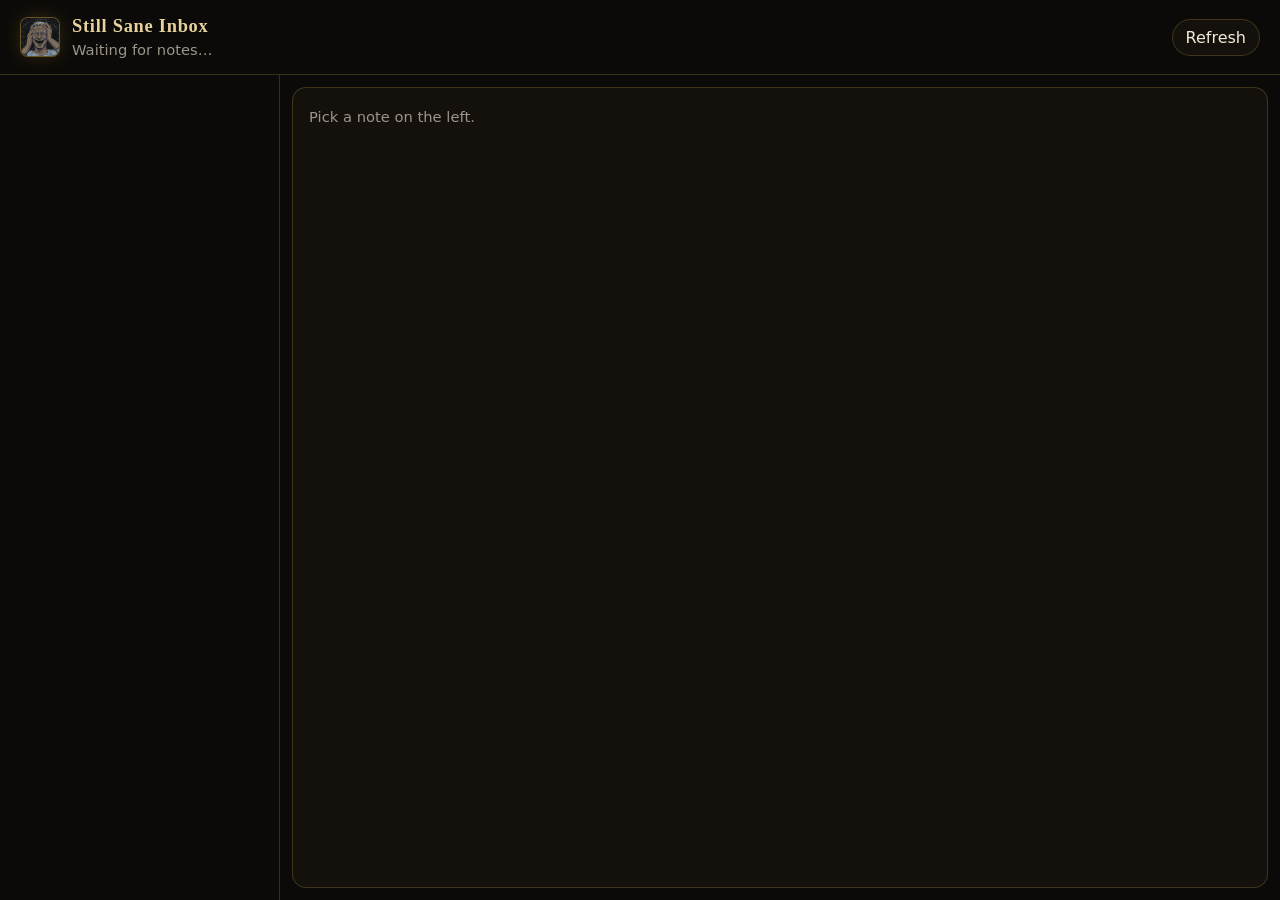
==== inbox.html @ efc3ec4f "feedback" ====
<!DOCTYPE html>
<html lang="en">
  <head>
    <meta charset="UTF-8" />
    <title>Still Sane Inbox</title>
    <link rel="stylesheet" href="styles.css" />
  </head>
  <body class="inbox-app">
    <div class="inbox-shell">
      <header class="inbox-head">
        <img class="sigil tiny" src="still-sane-sigil.png" alt="" />
        <div>
          <h1>Still Sane Inbox</h1>
          <p class="muted" id="inbox-count">Waiting for notes…</p>
        </div>
        <button class="btn ghost" id="inbox-refresh" type="button">Refresh</button>
      </header>
      <div class="inbox-layout">
        <div class="inbox-list" id="inbox-list"></div>
        <article class="inbox-detail panel" id="inbox-detail">
          <p class="muted">Pick a note on the left.</p>
        </article>
      </div>
    </div>
    <script>
      let items = [];
      let openId = "";
      let cloud = false;
      let needSetup = true;
      let cfg = { url: "", anonKey: "", serviceKey: "" };

      function esc(text) {
        return String(text || "")
          .replace(/&/g, "&amp;")
          .replace(/</g, "&lt;")
          .replace(/>/g, "&gt;")
          .replace(/"/g, "&quot;");
      }

      function when(ms) {
        const n = Number(ms);
        if (!n) return "";
        return new Date(n).toLocaleString();
      }

      function send(msg) {
        if (window.chrome?.webview) chrome.webview.postMessage(msg);
      }

      function setupHtml() {
        return `
          <h2>Supabase</h2>
          <p class="muted">Create a project, run desktop/supabase-feedback.sql in the SQL editor, then paste the keys from Project Settings → API. The service_role key stays on this PC. Pack again after Save so other installs can Send.</p>
          <form id="inbox-config" class="feedback-form">
            <label>Project URL
              <input name="url" value="${esc(cfg.url)}" />
            </label>
            <label>anon public
              <input name="anonKey" value="${esc(cfg.anonKey)}" />
            </label>
            <label>service_role
              <input name="serviceKey" value="${esc(cfg.serviceKey)}" />
            </label>
            <div class="row-actions">
              <button class="btn gold" type="submit">Save</button>
            </div>
          </form>`;
      }

      function paint() {
        const list = document.getElementById("inbox-list");
        const count = document.getElementById("inbox-count");
        const unread = items.filter((item) => !item.read).length;
        count.textContent = cloud
          ? items.length
            ? items.length + " note" + (items.length === 1 ? "" : "s") + (unread ? " · " + unread + " new" : "") + " · Supabase"
            : "Supabase connected. No notes yet."
          : needSetup
            ? "Paste your Supabase keys to receive notes from other PCs."
            : items.length
              ? items.length + " local note" + (items.length === 1 ? "" : "s")
              : "No notes yet. Send from Settings → Feedback.";
        list.innerHTML =
          `<button type="button" class="inbox-item${openId === "setup" ? " is-on" : ""}" data-open="setup"><strong>Supabase</strong><span>${cloud ? "Connected" : "Set up"}</span></button>` +
          items
            .map((item) => {
              const on = item.id === openId ? " is-on" : "";
              const fresh = item.read ? "" : " is-unread";
              return `<button type="button" class="inbox-item${on}${fresh}" data-open="${esc(item.id)}">
              <strong>${esc(item.title)}</strong>
              <span>${esc(when(item.at))}</span>
            </button>`;
            })
            .join("");
        const detail = document.getElementById("inbox-detail");
        if (openId === "setup" || (needSetup && !openId)) {
          openId = "setup";
          detail.innerHTML = setupHtml();
          return;
        }
        const item = items.find((row) => row.id === openId) || items[0];
        if (!item) {
          openId = "setup";
          detail.innerHTML = setupHtml();
          return;
        }
        openId = item.id;
        const meta = [item.version && "v" + item.version, item.league, item.page].filter(Boolean).join(" · ");
        detail.innerHTML = `
          <h2>${esc(item.title)}</h2>
          <p class="muted">${esc(when(item.at))}${meta ? " · " + esc(meta) : ""}</p>
          <pre class="inbox-body">${esc(item.body)}</pre>
          <div class="row-actions">
            <button class="btn ghost" data-delete="${esc(item.id)}" type="button">Delete</button>
            <button class="btn gold" data-toggle="${esc(item.id)}" type="button">${item.read ? "Mark new" : "Mark read"}</button>
          </div>`;
      }

      chrome.webview?.addEventListener("message", (event) => {
        let msg = event.data;
        if (typeof msg === "string") {
          try {
            msg = JSON.parse(msg);
          } catch {
            return;
          }
        }
        if (msg?.type === "inbox-toast") {
          const count = document.getElementById("inbox-count");
          if (count) count.textContent = String(msg.text || "");
          return;
        }
        if (msg?.type === "inbox-list") {
          items = Array.isArray(msg.items) ? msg.items : [];
          cloud = !!msg.cloud;
          needSetup = !!msg.needSetup;
          cfg = { url: msg.url || "", anonKey: msg.anonKey || "", serviceKey: msg.serviceKey || "" };
          paint();
        }
      });

      document.addEventListener("submit", (event) => {
        if (event.target.id !== "inbox-config") return;
        event.preventDefault();
        const data = new FormData(event.target);
        send({
          type: "inbox-save-config",
          url: String(data.get("url") || ""),
          anonKey: String(data.get("anonKey") || ""),
          serviceKey: String(data.get("serviceKey") || ""),
        });
      });

      document.addEventListener("click", (event) => {
        if (event.target.closest("#inbox-refresh")) {
          send({ type: "inbox-refresh" });
          return;
        }
        const open = event.target.closest("[data-open]");
        if (open) {
          openId = open.dataset.open;
          const item = items.find((row) => row.id === openId);
          if (item && !item.read) send({ type: "inbox-read", id: openId });
          else paint();
          return;
        }
        const del = event.target.closest("[data-delete]");
        if (del) {
          send({ type: "inbox-delete", id: del.dataset.delete });
          openId = "";
          return;
        }
        const toggle = event.target.closest("[data-toggle]");
        if (toggle) {
          const item = items.find((row) => row.id === toggle.dataset.toggle);
          send({ type: item?.read ? "inbox-unread" : "inbox-read", id: toggle.dataset.toggle });
        }
      });

      send({ type: "inbox-ready" });
    </script>
  </body>
</html>
---- styles.css ----
:root {
  --bg: #0c0a08;
  --panel: #14110d;
  --gold: #d4b24a;
  --gold-2: color-mix(in srgb, var(--gold) 42%, var(--ink) 58%);
  --muted: color-mix(in srgb, var(--ink) 62%, var(--bg) 38%);
  --crimson: #a33b32;
  --crimson-2: #c45a4c;
  --ink: #f3ead8;
  --unique: #af6025;
  --ok: #7d9a5a;
  --danger: #c45a4c;
  --citadel: #6e8ea8;
  --unique-2: color-mix(in srgb, var(--unique) 62%, var(--ink) 38%);
  --danger-2: color-mix(in srgb, var(--danger) 70%, var(--ink) 30%);
  --bg-2: color-mix(in srgb, var(--panel) 72%, var(--bg) 28%);
  --panel-2: color-mix(in srgb, var(--panel) 82%, var(--gold) 18%);
  --line: color-mix(in srgb, var(--gold) 22%, transparent);
  --line-strong: color-mix(in srgb, var(--gold) 45%, transparent);
  --font-display: Georgia, "Times New Roman", serif;
  --font-ui: "Segoe UI", system-ui, sans-serif;
  --shadow: 0 18px 50px rgba(0, 0, 0, 0.45);
  --boss-scale: 1;
}

* {
  box-sizing: border-box;
}

html {
  height: 100%;
}

html,
body {
  margin: 0;
  min-height: 100%;
  background: var(--bg);
  color: var(--ink);
  font-family: var(--font-ui);
}

body {
  overflow-x: hidden;
}

body.view-bosses {
  height: 100%;
  overflow: hidden;
}

body.view-bosses .app {
  display: flex;
  flex-direction: column;
  height: 100%;
  max-width: none;
  max-height: 100%;
  min-height: 0;
  padding: 16px 40px 44px;
  box-sizing: border-box;
}

body.view-bosses .top {
  flex: none;
  padding-bottom: 14px;
}

body.view-bosses .toolbar {
  flex: none;
  margin-bottom: 10px;
}

body.view-bosses #main {
  flex: 1 1 auto;
  min-height: 0;
  display: flex;
  flex-direction: column;
}

body.on-title {
  overflow: hidden;
}

body.on-title .app,
body.on-title .bg-glow {
  visibility: hidden;
  pointer-events: none;
}

.bg-glow {
  pointer-events: none;
  position: fixed;
  inset: -20% 0 auto;
  height: 55vh;
  background:
    radial-gradient(ellipse at 20% 0%, color-mix(in srgb, var(--crimson) 22%, transparent), transparent 50%),
    radial-gradient(ellipse at 80% 10%, color-mix(in srgb, var(--gold) 16%, transparent), transparent 46%);
}

.app {
  position: relative;
  max-width: 1280px;
  margin: 0 auto;
  padding: 28px 22px 80px;
}

.top {
  display: flex;
  justify-content: space-between;
  gap: 24px;
  align-items: flex-end;
  padding-bottom: 22px;
  border-bottom: 1px solid var(--line);
}

.brand {
  display: flex;
  gap: 14px;
  align-items: center;
}

.menu-btn {
  display: inline-flex;
  align-items: center;
  gap: 8px;
  border: 1px solid var(--line-strong);
  background: var(--panel);
  color: var(--gold-2);
  padding: 8px 12px;
  border-radius: 999px;
  cursor: pointer;
  font: inherit;
  letter-spacing: 0.08em;
  text-transform: uppercase;
  font-size: 0.75rem;
}

.menu-bars,
.menu-bars::before,
.menu-bars::after {
  display: block;
  width: 16px;
  height: 2px;
  background: var(--gold);
  border-radius: 2px;
}

.menu-bars {
  position: relative;
}

.menu-bars::before,
.menu-bars::after {
  content: "";
  position: absolute;
  left: 0;
}

.menu-bars::before {
  top: -5px;
}

.menu-bars::after {
  top: 5px;
}

.menu-overlay {
  position: fixed;
  inset: 0;
  background: rgba(8, 6, 4, 0.72);
  backdrop-filter: blur(2px);
  z-index: 40;
}

.app-menu {
  position: fixed;
  top: 0;
  left: 0;
  bottom: 0;
  width: min(340px, 90vw);
  z-index: 41;
  display: grid;
  grid-template-rows: auto 1fr auto;
  gap: 6px;
  padding: 22px 18px 22px;
  background:
    radial-gradient(ellipse at 0% 0%, color-mix(in srgb, var(--gold) 12%, transparent), transparent 46%),
    linear-gradient(180deg, var(--panel-2), var(--bg) 42%, var(--bg));
  border-right: 1px solid var(--line-strong);
  box-shadow: 18px 0 50px rgba(0, 0, 0, 0.45);
}

.app-menu[hidden],
.menu-overlay[hidden] {
  display: none !important;
}

.menu-head {
  display: flex;
  justify-content: space-between;
  align-items: flex-start;
  gap: 12px;
  padding: 0 4px 16px;
  border-bottom: 1px solid var(--line);
}

.menu-brand {
  display: flex;
  gap: 12px;
  align-items: center;
}

.menu-head strong {
  display: block;
  font-family: var(--font-display);
  color: var(--gold-2);
  font-size: 1.05rem;
}

.sigil.tiny {
  width: 40px;
  height: 40px;
}

.menu-x {
  width: 36px;
  height: 36px;
  border: 1px solid var(--line);
  background: var(--bg-2);
  color: var(--muted);
  border-radius: 10px;
  cursor: pointer;
  font-size: 1.35rem;
  line-height: 1;
}

.menu-x:hover {
  border-color: var(--gold);
  color: var(--gold-2);
}

.menu-label {
  margin: 14px 8px 6px;
  color: var(--gold);
  font-size: 0.68rem;
  letter-spacing: 0.16em;
  text-transform: uppercase;
}

.menu-nav,
.menu-tools {
  display: grid;
  gap: 6px;
  align-content: start;
}

.menu-tools {
  padding-top: 8px;
  border-top: 1px solid var(--line);
}

.menu-link {
  display: grid;
  gap: 2px;
  text-align: left;
  border: 1px solid transparent;
  background: transparent;
  color: var(--ink);
  padding: 10px 14px 10px 16px;
  border-radius: 12px;
  cursor: pointer;
  font: inherit;
  position: relative;
}

.menu-link-title,
.menu-link-note,
.menu-bars {
  pointer-events: none;
}

.menu-link-title {
  font-family: var(--font-display);
  letter-spacing: 0.04em;
}

.menu-link-note {
  color: var(--muted);
  font-size: 0.82rem;
}

.menu-link:hover {
  border-color: var(--line);
  background: color-mix(in srgb, var(--gold) 7%, transparent);
}

.menu-link.is-active {
  border-color: var(--line-strong);
  background: color-mix(in srgb, var(--gold) 12%, transparent);
  color: var(--gold-2);
}

.menu-link.is-active::before {
  content: "";
  position: absolute;
  left: 0;
  top: 10px;
  bottom: 10px;
  width: 3px;
  border-radius: 99px;
  background: var(--gold);
}

.menu-link.quiet .menu-link-title {
  font-family: var(--font-ui);
  font-weight: 500;
  letter-spacing: 0;
}

.sigil {
  width: 52px;
  height: 52px;
  display: block;
  object-fit: cover;
  border: 1px solid var(--line-strong);
  border-radius: 8px;
  background: #070604;
  box-shadow: 0 0 18px color-mix(in srgb, var(--gold) 18%, transparent);
}

h1,
h2,
h3 {
  font-family: var(--font-display);
  margin: 0;
  letter-spacing: 0.04em;
}

h1 {
  font-size: 1.7rem;
  color: var(--gold-2);
}

.brand h1 {
  font-size: 1.35rem;
}

.brand p,
.muted,
.league-field span {
  margin: 4px 0 0;
  color: var(--muted);
  font-size: 0.92rem;
}

.top-actions {
  display: flex;
  flex-wrap: wrap;
  gap: 12px;
  align-items: flex-end;
  justify-content: flex-end;
}

.league-field {
  display: grid;
  gap: 6px;
  font-size: 0.75rem;
  letter-spacing: 0.12em;
  text-transform: uppercase;
}

input,
textarea,
select,
button {
  font: inherit;
  color: inherit;
}

input,
textarea,
select {
  background: var(--bg);
  border: 1px solid var(--line);
  border-radius: 8px;
  padding: 9px 11px;
}

input:focus,
textarea:focus,
select:focus {
  outline: 1px solid var(--gold);
}

.view-tabs,
.filters {
  display: flex;
  flex-wrap: wrap;
  gap: 8px;
}

.tab,
.chip,
.btn {
  border: 1px solid var(--line);
  background: var(--panel);
  color: var(--ink);
  padding: 8px 13px;
  border-radius: 999px;
  cursor: pointer;
}

.tab.is-active,
.chip.is-active {
  border-color: var(--gold);
  color: var(--gold-2);
  background: color-mix(in srgb, var(--gold) 12%, transparent);
}

.btn.gold {
  background: linear-gradient(180deg, var(--gold-2), var(--gold));
  color: var(--bg);
  border-color: var(--gold-2);
  font-weight: 600;
}

.btn.ghost:hover,
.tab:hover,
.chip:hover {
  border-color: var(--gold);
}

.btn.danger {
  border-color: color-mix(in srgb, var(--danger) 50%, transparent);
  color: var(--danger-2);
}

.rate-pop {
  position: relative;
  display: grid;
  gap: 6px;
  font-size: 0.75rem;
  letter-spacing: 0.12em;
  text-transform: uppercase;
}

.rate-pop::before {
  content: "Convert";
  color: var(--muted);
}

.rate-pop-row {
  display: flex;
  align-items: stretch;
  gap: 6px;
}

.rate-pop-btn {
  display: inline-flex;
  align-items: center;
  gap: 6px;
  background: var(--bg);
  border: 1px solid var(--line);
  border-radius: 8px;
  padding: 9px 11px;
  letter-spacing: 0;
  text-transform: none;
  font-size: 0.92rem;
  font-variant-numeric: tabular-nums;
  min-height: 40px;
  cursor: pointer;
  flex: 1;
}

.rate-pop-btn .item-icon,
.rate-pair .item-icon,
.rate-line .item-icon {
  width: 22px;
  height: 22px;
}

.rate-pop-btn:hover {
  border-color: var(--gold);
}

.rate-pop-card {
  display: none;
  position: absolute;
  top: calc(100% + 4px);
  right: 0;
  z-index: 25;
  width: min(440px, calc(100vw - 24px));
  padding: 14px 16px 16px;
  border: 1px solid var(--line-strong);
  border-radius: 12px;
  background: linear-gradient(180deg, var(--panel-2), var(--bg));
  box-shadow: var(--shadow);
  letter-spacing: 0;
  text-transform: none;
  font-size: 1rem;
}

.rate-pop-card::before {
  content: "";
  position: absolute;
  left: 0;
  right: 0;
  bottom: 100%;
  height: 10px;
}

.rate-pop:hover .rate-pop-card,
.rate-pop:focus-within .rate-pop-card {
  display: block;
}

.rate-pop-card h3 {
  margin: 0;
  font-size: 0.92rem;
  color: var(--gold-2);
}

.rate-card-head {
  display: flex;
  align-items: center;
  justify-content: space-between;
  gap: 8px;
  margin-bottom: 6px;
}

.rate-card-note {
  margin: 0 0 10px;
}

.rate-checks {
  display: flex;
  flex-wrap: wrap;
  gap: 8px;
  margin-bottom: 12px;
}

.rate-check {
  display: inline-flex;
  align-items: center;
  gap: 8px;
  padding: 8px 12px;
  border: 1px solid var(--line);
  border-radius: 999px;
  background: var(--panel);
  cursor: pointer;
  font-size: 0.95em;
}

.rate-check input {
  margin: 0;
  accent-color: var(--gold);
  width: 1.05em;
  height: 1.05em;
}

.rate-check .item-icon {
  width: 22px;
  height: 22px;
}

.rate-check.is-on,
.rate-check:has(input:checked) {
  border-color: var(--gold);
  color: var(--gold-2);
  background: color-mix(in srgb, var(--gold) 12%, transparent);
}

.rate-pair {
  display: flex;
  flex-wrap: wrap;
  gap: 6px 8px;
  align-items: center;
  margin-bottom: 10px;
  padding: 10px 12px;
  border: 1px solid var(--line-strong);
  border-radius: 10px;
  background: var(--panel);
  font-variant-numeric: tabular-nums;
  font-size: 1.05em;
}

.rate-pair b {
  color: var(--gold-2);
}

.rate-lines {
  display: grid;
  gap: 8px;
  margin-bottom: 12px;
}

.rate-line {
  display: flex;
  flex-wrap: wrap;
  gap: 6px 10px;
  align-items: center;
  padding: 9px 10px;
  border-radius: 8px;
  background: var(--panel);
  border: 1px solid var(--line);
  font-variant-numeric: tabular-nums;
}

.rate-line b {
  color: var(--gold-2);
  font-weight: 600;
}

.rate-table {
  width: 100%;
  border-collapse: collapse;
  font-variant-numeric: tabular-nums;
  font-size: 1em;
}

.rate-table th,
.rate-table td {
  padding: 8px 8px;
  text-align: right;
  border-bottom: 1px solid var(--line);
}

.rate-table th:first-child,
.rate-table td:first-child {
  text-align: left;
  color: var(--muted);
}

.rate-table th {
  color: var(--gold-2);
  font-weight: 600;
  font-size: 0.88rem;
}

.rate-table tr:last-child td {
  border-bottom: 0;
  color: var(--gold-2);
  font-weight: 600;
}

.rate-pop-card .muted {
  margin: 0;
}

.price-clock {
  display: grid;
  gap: 6px;
  font-size: 0.75rem;
  letter-spacing: 0.12em;
  text-transform: uppercase;
  color: var(--muted);
  font-family: inherit;
  text-align: left;
  cursor: pointer;
  background: transparent;
  border: 0;
  padding: 0;
}

.rate-clock {
  cursor: default;
  min-width: 7.5rem;
}

.rate-clock[hidden] {
  display: none;
}

.rate-clock.is-wait strong {
  border-color: var(--gold);
  color: var(--gold-2);
}

.rate-clock.is-limited strong {
  border-color: var(--danger);
  color: var(--danger-2);
}

.price-clock strong {
  display: flex;
  align-items: center;
  min-height: 40px;
  padding: 9px 11px;
  border: 1px solid var(--line);
  border-radius: 8px;
  background: var(--bg);
  color: var(--gold-2);
  letter-spacing: 0;
  text-transform: none;
  font-size: 0.92rem;
  font-weight: 600;
  font-variant-numeric: tabular-nums;
}

.stats {
  display: grid;
  grid-template-columns: 1fr 1fr;
  gap: 12px;
  margin: 22px 0;
}

.stat {
  background: linear-gradient(180deg, var(--panel-2), var(--panel));
  border: 1px solid var(--line);
  border-radius: var(--radius);
  padding: 16px 18px;
  box-shadow: var(--shadow);
}

.stat b {
  display: block;
  font-family: var(--font-display);
  font-size: 1.7rem;
  color: var(--gold-2);
  margin-top: 4px;
}

.toolbar {
  display: flex;
  flex-wrap: wrap;
  gap: 10px;
  align-items: center;
  margin-bottom: 18px;
}

.toolbar input[type="search"] {
  min-width: min(100%, 280px);
  flex: 1 1 100%;
}

.toolbar .filters {
  flex: 1 1 100%;
}

.boss-stage-slot {
  flex: 1 1 auto;
  min-height: 0;
  display: flex;
  flex-direction: column;
  justify-content: stretch;
  overflow: hidden;
  width: 100%;
  box-sizing: border-box;
}

.boss-stage {
  display: grid;
  grid-template-columns: 2.5em minmax(0, 1fr) 2.5em;
  gap: 0.55em;
  align-items: stretch;
  --slide-count: 4;
  --slide-window: 0.92;
  --ui-scale: 1;
  --slide-art: 11em;
  font-size: calc(1rem * var(--boss-scale, 1));
  width: 100%;
  max-width: 100%;
  height: 100%;
  max-height: 100%;
  min-height: 0;
  flex: 1 1 auto;
  align-self: stretch;
  box-sizing: border-box;
}

.boss-stage-main {
  display: grid;
  grid-template-rows: minmax(0, 1fr) auto;
  gap: 10px;
  min-width: 0;
  min-height: 0;
  height: 100%;
  max-height: 100%;
}

.boss-stage-track {
  display: grid;
  grid-template-columns: repeat(var(--slide-count), minmax(0, 1fr));
  gap: 0.75em;
  align-items: stretch;
  min-height: 0;
  height: 100%;
  max-height: 100%;
}

.boss-slide {
  min-width: 0;
  min-height: 0;
  height: 100%;
  max-height: 100%;
  display: flex;
}

.boss-stage .card {
  width: 100%;
  height: 100%;
  margin: 0;
  max-width: none;
  min-height: 0;
  max-height: 100%;
  display: flex;
  flex-direction: column;
  font-size: calc(0.98em * var(--ui-scale, 1));
}

.boss-stage .card:hover {
  transform: none;
}

.boss-stage .card-art {
  flex: 0 0 auto;
  height: var(--slide-art);
  max-height: none;
  min-height: 6.5em;
}

.boss-stage .card-body {
  flex: 1 1 auto;
  display: flex;
  flex-direction: column;
  padding: 0.85em 0.95em 0.9em;
  gap: 0.55em;
  min-height: 0;
  overflow: hidden;
}

.boss-stage .card-top,
.boss-stage .card-copy,
.boss-stage .metrics,
.boss-stage .progress {
  flex: none;
}

.boss-stage .drop-pips {
  display: grid;
  grid-template-columns: repeat(2, minmax(0, 1fr));
  flex: 1 1 auto;
  min-height: 0;
  max-height: none;
  overflow: auto;
  align-content: start;
  gap: 0.38em;
  padding: 2px 6px 2px 0;
  overscroll-behavior: contain;
  scrollbar-width: thin;
  scrollbar-color: color-mix(in srgb, var(--gold) 40%, transparent) transparent;
}

.boss-stage[data-count="1"] .drop-pips {
  grid-template-columns: repeat(auto-fill, minmax(10rem, 1fr));
}

.boss-stage .drop-pips::-webkit-scrollbar {
  width: 4px;
}

.boss-stage .drop-pips::-webkit-scrollbar-button {
  display: none;
  width: 0;
  height: 0;
}

.boss-stage .drop-pips::-webkit-scrollbar-track {
  background: color-mix(in srgb, var(--gold) 8%, transparent);
  border-radius: 99px;
  margin: 6px 0;
}

.boss-stage .drop-pips::-webkit-scrollbar-thumb {
  background: linear-gradient(180deg, color-mix(in srgb, var(--gold) 55%, transparent), color-mix(in srgb, var(--gold) 30%, transparent));
  border-radius: 99px;
}

.boss-stage .drop-pips:hover::-webkit-scrollbar-thumb {
  background: var(--gold);
}

.boss-stage .metrics,
.boss-stage .progress {
  margin-top: 0;
}

.boss-stage .card-body > p {
  flex: 1 1 auto;
  min-height: 0;
}

.boss-stage .card h3 {
  font-size: 1.28em;
}

.boss-stage .area {
  font-size: 0.95em;
}

.boss-stage .tags {
  gap: 0.4em;
}

.boss-stage .tag,
.boss-stage .badge {
  font-size: 0.72em;
  padding: 0.22em 0.55em;
}

.boss-stage .drop-pip {
  width: 100%;
  min-width: 0;
  font-size: 1em;
  padding: 0.32em 0.58em;
  gap: 0.4em;
  overflow: hidden;
}

.boss-stage .drop-pip .tip-source > span:last-child {
  min-width: 0;
  overflow: hidden;
  text-overflow: ellipsis;
  white-space: nowrap;
}

.boss-stage .metrics {
  gap: 0.5em;
}

.boss-stage .metric {
  padding: 0.55em 0.65em;
  border-radius: 0.55em;
}

.boss-stage .metric span {
  font-size: 0.7em;
}

.boss-stage .metric strong {
  font-size: 1.4em;
}

.boss-stage .progress {
  height: 0.45em;
}

.boss-slide.is-current .card {
  border-color: var(--line-strong);
}

.boss-stage-count {
  margin: 0;
  text-align: center;
}

.boss-arrow {
  width: 2.35em;
  height: 2.35em;
  border-radius: 50%;
  border: 1px solid var(--line);
  background: var(--panel);
  color: var(--gold-2);
  font-size: inherit;
  line-height: 1;
  cursor: pointer;
  display: grid;
  place-items: center;
  padding: 0;
  align-self: center;
  justify-self: center;
  box-sizing: border-box;
  overflow: hidden;
}

.boss-arrow span {
  font-size: 1.35em;
  line-height: 1;
  transform: translateY(-0.06em);
}

.boss-arrow:hover:not(:disabled) {
  border-color: var(--gold);
  background: var(--panel-2);
}

.boss-arrow:disabled {
  opacity: 0.35;
  cursor: default;
}

.grid {
  display: grid;
  grid-template-columns: repeat(auto-fill, minmax(280px, 1fr));
  gap: 14px;
}

.card {
  background: linear-gradient(180deg, var(--panel-2), var(--panel));
  border: 1px solid var(--line);
  border-radius: var(--radius);
  padding: 0;
  overflow: hidden;
  cursor: pointer;
  display: grid;
  gap: 0;
  transition: border-color 0.15s ease, transform 0.15s ease;
}

.card:hover {
  border-color: var(--line-strong);
  transform: translateY(-2px);
}

.card.pinnacle {
  border-left: 3px solid var(--crimson);
}

.card.campaign {
  border-left: 3px solid var(--gold);
}

.card.citadel {
  border-left: 3px solid var(--citadel);
}

.card.custom {
  border-left: 3px solid var(--ok);
}

.tags {
  display: flex;
  flex-wrap: wrap;
  gap: 6px;
}

.tag {
  font-size: 0.72rem;
  letter-spacing: 0.08em;
  text-transform: uppercase;
  color: var(--muted);
  border: 1px solid var(--line);
  padding: 3px 7px;
  border-radius: 999px;
}

.card h3 {
  font-size: 1.05rem;
  line-height: 1.3;
}

.area {
  color: var(--muted);
  font-size: 0.9rem;
}

.metrics {
  display: grid;
  grid-template-columns: repeat(3, minmax(0, 1fr));
  gap: 8px;
}

.metric {
  background: rgba(0, 0, 0, 0.25);
  border-radius: 10px;
  padding: 8px 10px;
}

.metric span {
  display: block;
  color: var(--muted);
  font-size: 0.75rem;
  letter-spacing: 0.08em;
  text-transform: uppercase;
}

.metric strong {
  font-size: 1.35rem;
}

.card-top {
  display: flex;
  justify-content: space-between;
  gap: 8px;
  align-items: flex-start;
}

.card-art {
  height: 138px;
  background:
    radial-gradient(ellipse at 50% 20%, color-mix(in srgb, var(--crimson) 22%, transparent), transparent 58%),
    #120e0a;
  border-bottom: 1px solid var(--line);
  overflow: hidden;
}

.card-art-img {
  width: 100%;
  height: 100%;
  object-fit: cover;
  object-position: 50% 18%;
  display: block;
}

.card-art:has(.is-fallback) {
  display: none;
}

.card-body {
  display: grid;
  gap: 10px;
  padding: 14px 16px 16px;
}

.card.is-complete {
  border-color: var(--gold);
  box-shadow: inset 0 0 28px color-mix(in srgb, var(--gold) 10%, transparent);
}

.badge {
  flex: none;
  font-size: 0.68rem;
  letter-spacing: 0.08em;
  text-transform: uppercase;
  color: var(--muted);
  border: 1px solid var(--line);
  padding: 4px 8px;
  border-radius: 999px;
  white-space: nowrap;
}

.badge.complete {
  color: var(--bg);
  border-color: var(--gold-2);
  background: linear-gradient(180deg, var(--gold-2), var(--gold));
  font-weight: 700;
}

.badge.muted {
  opacity: 0.7;
}

.drop-pips {
  display: flex;
  flex-wrap: wrap;
  gap: 5px;
}

.drop-pip {
  display: inline-flex;
  align-items: center;
  gap: 5px;
  font-size: 0.72rem;
  color: var(--muted);
  border: 1px solid var(--line);
  padding: 3px 8px;
  border-radius: 999px;
  white-space: nowrap;
}

.drop-pip.got {
  color: var(--gold-2);
  border-color: var(--gold);
  background: color-mix(in srgb, var(--gold) 12%, transparent);
}

.drop-pip.dot {
  width: 10px;
  height: 10px;
  padding: 0;
  border-radius: 50%;
}

.card-actions {
  display: flex;
  gap: 8px;
}

.card-actions .btn {
  flex: 1;
  border-radius: 8px;
}

.progress {
  height: 5px;
  background: color-mix(in srgb, var(--gold) 18%, var(--bg));
  border-radius: 99px;
  overflow: hidden;
}

.progress > i {
  display: block;
  height: 100%;
  background: linear-gradient(90deg, var(--crimson), var(--gold));
}

.empty {
  border: 1px dashed var(--line);
  border-radius: var(--radius);
  padding: 48px 20px;
  text-align: center;
  color: var(--muted);
}

.sheet {
  width: min(780px, calc(100% - 24px));
  max-height: calc(100% - 40px);
  overflow: auto;
  border: 1px solid var(--line-strong);
  background: var(--bg-2);
  color: var(--ink);
  border-radius: 16px;
  padding: 0;
  box-shadow: var(--shadow);
}

.sheet::backdrop {
  background: rgba(6, 5, 4, 0.72);
}

.sheet-inner {
  padding: 22px;
  display: grid;
  gap: 16px;
}

.sheet-art {
  margin: -22px -22px 0;
  height: 176px;
  overflow: hidden;
  background: #100c08;
  border-bottom: 1px solid var(--line);
}

.sheet-art-img {
  width: 100%;
  height: 100%;
  object-fit: cover;
  object-position: 50% 18%;
  display: block;
}

.sheet-art:has(.is-fallback) {
  display: none;
}

.sheet header {
  display: flex;
  justify-content: space-between;
  gap: 12px;
  align-items: flex-start;
}

.close {
  background: none;
  border: 0;
  color: var(--muted);
  font-size: 1.4rem;
  cursor: pointer;
}

.unique-list {
  display: grid;
  gap: 8px;
}

.unique-row {
  display: grid;
  grid-template-columns: 1fr auto auto auto;
  gap: 10px;
  align-items: center;
  padding: 10px 12px;
  background: var(--panel);
  border: 1px solid var(--line);
  border-radius: 10px;
}

.unique-row.compact {
  grid-template-columns: 1fr auto auto;
}

.rate-count {
  font-weight: 600;
  text-align: right;
  min-width: 1.4rem;
}

.pct,
.pct-inline {
  color: var(--gold-2);
  font-variant-numeric: tabular-nums;
  font-weight: 600;
  min-width: 3.4rem;
  text-align: right;
}

.pct-inline {
  font-size: 0.85rem;
  min-width: 0;
}

.section-title {
  font-size: 1.05rem;
}

.unique-name {
  color: var(--unique);
  font-weight: 500;
  display: flex;
  flex-wrap: wrap;
  gap: 8px;
  align-items: center;
}

.item-icon {
  width: 28px;
  height: 28px;
  object-fit: contain;
  flex: none;
  pointer-events: none;
}

.item-icon.sm {
  width: 22px;
  height: 22px;
}

.item-icon.xs {
  width: 20px;
  height: 20px;
}

.boss-stage .drop-pip .item-icon,
.boss-stage .drop-pip .item-icon.xs,
.boss-stage .drop-pip .item-icon.sm {
  width: 1.5em;
  height: 1.5em;
}

.boss-stage .drop-pip .tip-source {
  display: inline-flex;
  align-items: center;
  gap: 0.28em;
  font-size: inherit;
  min-width: 0;
  flex: 1;
  overflow: hidden;
}

.item-icon.lg {
  width: 56px;
  height: 56px;
}

.item-icon.missing {
  display: block;
  border: 1px dashed var(--line);
  border-radius: 8px;
  background: color-mix(in srgb, var(--gold) 10%, transparent);
}

.value-with-icon {
  display: inline-flex;
  align-items: center;
  gap: 8px;
}

.price-clock:hover strong {
  border-color: var(--gold);
}

.price-chip {
  display: inline-flex;
  align-items: center;
  gap: 6px;
  font-weight: 600;
  font-variant-numeric: tabular-nums;
}

button.price-chip {
  margin: 0;
  padding: 0;
  border: 0;
  background: transparent;
  color: inherit;
  font: inherit;
  cursor: pointer;
}

.price-chip.is-empty {
  color: var(--muted);
  font-weight: 500;
  background: transparent;
}

.price-chip.is-empty.is-lookup {
  cursor: pointer;
  border: 1px dashed var(--line);
  border-radius: 999px;
  padding: 1px 8px;
}

.price-chip.is-empty.is-lookup:hover {
  color: var(--gold-2);
  border-color: var(--gold);
}

.price-chip.is-cached {
  opacity: 0.86;
}

.dash {
  display: grid;
  gap: 16px;
}

.farm-pad {
  position: relative;
  isolation: isolate;
  overflow: hidden;
  display: grid;
  gap: 14px;
  padding: 22px;
  border: 1px solid var(--line-strong);
  border-radius: 16px;
  background: linear-gradient(180deg, var(--panel-2), var(--bg-2));
}

.farm-art {
  position: absolute;
  inset: 0;
  z-index: 0;
  pointer-events: none;
}

.farm-art-img {
  width: 100%;
  height: 100%;
  object-fit: cover;
  object-position: 72% 18%;
  opacity: 0.34;
  filter: saturate(0.85) contrast(1.08);
}

.farm-art::after {
  content: "";
  position: absolute;
  inset: 0;
  background:
    linear-gradient(100deg, var(--panel) 12%, color-mix(in srgb, var(--panel) 70%, transparent) 48%, transparent 78%),
    linear-gradient(180deg, color-mix(in srgb, var(--bg) 20%, transparent), var(--panel) 92%);
}

.farm-art:has(.is-fallback) {
  display: none;
}

.farm-pad > *:not(.farm-art) {
  position: relative;
  z-index: 1;
}

.farm-portrait {
  width: 128px;
  height: 164px;
  flex: none;
  object-fit: cover;
  object-position: 50% 16%;
  border-radius: 10px;
  border: 1px solid var(--line-strong);
  background: #120e0a;
  box-shadow: 0 10px 28px rgba(0, 0, 0, 0.45);
}

.farm-portrait.is-fallback {
  display: none;
}

.farm-head {
  display: flex;
  justify-content: space-between;
  gap: 16px;
  align-items: flex-start;
  flex-wrap: wrap;
}

.farm-actions {
  display: flex;
  flex-wrap: wrap;
  gap: 10px;
  align-items: center;
}

.farm-foot {
  display: flex;
  flex-wrap: wrap;
  gap: 10px;
  align-items: center;
}

.farm-extra {
  flex: 1;
  min-width: 220px;
}

.drop-grid {
  display: grid;
  grid-template-columns: repeat(auto-fill, minmax(180px, 1fr));
  gap: 8px;
}

.drop-tile {
  display: grid;
  grid-template-columns: 60px 1fr;
  align-items: center;
  gap: 10px;
  text-align: left;
  padding: 12px 14px;
  border: 1px solid var(--line);
  border-radius: 12px;
  background: var(--panel);
  color: inherit;
  font: inherit;
  cursor: pointer;
}

.drop-tile .item-icon.lg {
  grid-row: 1 / span 2;
}

.drop-copy {
  display: grid;
  gap: 4px;
  min-width: 0;
}

.drop-tile:hover {
  border-color: var(--gold);
  background: var(--panel-2);
}

.drop-tile.dry {
  grid-template-columns: 1fr;
  border-style: dashed;
  color: var(--muted);
}

.drop-tile.is-open {
  grid-column: 1 / -1;
  cursor: default;
  border-color: var(--gold);
}

.drop-meta {
  display: flex;
  flex-wrap: wrap;
  gap: 6px;
  align-items: center;
  font-size: 0.82rem;
  color: var(--muted);
}

.live-kill {
  display: flex;
  justify-content: space-between;
  gap: 12px;
  align-items: center;
  flex-wrap: wrap;
  padding: 12px 14px;
  border: 1px dashed var(--gold);
  border-radius: 12px;
  background: color-mix(in srgb, var(--gold) 8%, transparent);
}

.live-kill .drop-pills {
  margin-top: 6px;
}

.drop-tile.is-on-kill {
  border-color: var(--gold);
  background: var(--panel-2);
}

.dash-stats {
  display: grid;
  grid-template-columns: repeat(auto-fit, minmax(160px, 1fr));
  gap: 12px;
}

.stat-note {
  font-size: 1rem !important;
}

.dash-grid {
  display: grid;
  grid-template-columns: 1fr 1fr;
  gap: 14px;
}

.panel {
  border: 1px solid var(--line);
  border-radius: 14px;
  padding: 16px;
  background: var(--panel);
}

.bar-list {
  display: grid;
  gap: 8px;
  margin-top: 10px;
}

.bar-row {
  position: relative;
  display: flex;
  justify-content: space-between;
  gap: 12px;
  text-align: left;
  padding: 10px 12px;
  border-radius: 10px;
  overflow: hidden;
  background: var(--panel);
}

.bar-row i {
  position: absolute;
  left: 0;
  top: 0;
  bottom: 0;
  background: color-mix(in srgb, var(--gold) 12%, transparent);
  pointer-events: none;
}

.bar-row span {
  position: relative;
  z-index: 1;
}

.bar-row.static {
  cursor: default;
}

.toast {
  position: fixed;
  left: 50%;
  bottom: 52px;
  transform: translateX(-50%);
  display: flex;
  flex-wrap: wrap;
  gap: 10px;
  align-items: center;
  padding: 12px 14px;
  background: var(--panel);
  border: 1px solid var(--line-strong);
  border-radius: 999px;
  box-shadow: var(--shadow);
  z-index: 130;
}

.stats {
  display: grid;
  grid-template-columns: repeat(auto-fit, minmax(150px, 1fr));
  gap: 12px;
  margin: 22px 0;
}

.currency-name {
  color: var(--gold-2);
  font-weight: 500;
}

.rarity {
  font-size: 0.72rem;
  letter-spacing: 0.06em;
  text-transform: uppercase;
  color: var(--muted);
}

.log-list {
  display: grid;
  gap: 10px;
}

.log-item {
  border: 1px solid var(--line);
  border-radius: 12px;
  padding: 12px 14px;
  background: var(--panel);
}

.log-item .when {
  color: var(--muted);
  font-size: 0.85rem;
}

.drop-pills {
  display: flex;
  flex-wrap: wrap;
  gap: 6px;
  margin-top: 8px;
}

.pill-block:has(.roll-chips) {
  flex: 1 1 220px;
}

.pill {
  display: inline-flex;
  align-items: center;
  gap: 6px;
  background: color-mix(in srgb, var(--unique) 18%, transparent);
  color: var(--unique-2);
  border: 1px solid transparent;
  border-radius: 999px;
  padding: 3px 8px;
  font: inherit;
  font-size: 0.82rem;
}

button.pill.is-inspect {
  cursor: pointer;
}

button.pill.is-inspect:hover {
  border-color: var(--gold);
}

.panel-form {
  display: grid;
  gap: 12px;
  padding: 22px;
}

.panel-form label {
  display: grid;
  gap: 6px;
  color: var(--muted);
  font-size: 0.88rem;
}

.row-actions {
  display: flex;
  justify-content: flex-end;
  gap: 8px;
  margin-top: 6px;
}

.export-places {
  display: grid;
  grid-template-columns: 1fr 1fr;
  gap: 8px;
  margin-top: 12px;
}

.backup-path {
  margin: 10px 0 0;
  padding: 10px 12px;
  border: 1px solid var(--line);
  border-radius: 10px;
  font-size: 0.85rem;
  word-break: break-all;
  color: var(--gold-2);
}

.check-grid {
  display: grid;
  gap: 8px;
}

.chips {
  display: flex;
  flex-wrap: wrap;
  gap: 8px;
  margin: 8px 0;
}

.extra-chip {
  display: inline-flex;
  align-items: center;
  gap: 6px;
  background: color-mix(in srgb, var(--gold) 12%, transparent);
  border: 1px solid var(--line);
  border-radius: 999px;
  padding: 4px 8px 4px 10px;
  color: var(--gold-2);
  font-size: 0.9rem;
}

.extra-chip input {
  width: 52px;
  padding: 4px 6px;
}

.chip-x {
  background: none;
  border: 0;
  color: var(--muted);
  cursor: pointer;
  font-size: 1.1rem;
  line-height: 1;
}

.suggest-wrap {
  position: relative;
}

.suggest-list {
  position: absolute;
  left: 0;
  right: 0;
  top: calc(100% + 4px);
  z-index: 5;
  display: grid;
  background: var(--panel);
  border: 1px solid var(--line-strong);
  border-radius: 10px;
  overflow: hidden;
  box-shadow: var(--shadow);
}

.suggest-item {
  display: flex;
  align-items: center;
  gap: 8px;
  text-align: left;
  background: none;
  border: 0;
  border-radius: 0;
  padding: 9px 12px;
  cursor: pointer;
}

.suggest-item:hover,
.suggest-item.is-active {
  background: color-mix(in srgb, var(--gold) 12%, transparent);
  color: var(--gold-2);
}

[hidden] {
  display: none !important;
}

.drop-block {
  display: grid;
}

.panel-form .check {
  display: flex;
}

.roll-capture {
  margin: 8px 0 12px;
  padding: 10px 12px;
  border: 1px dashed var(--line);
  border-radius: 10px;
  background: rgba(0, 0, 0, 0.2);
  display: grid;
  gap: 8px;
}

.roll-capture textarea {
  width: 100%;
  min-height: 72px;
  resize: vertical;
}

.pill-block {
  display: grid;
  gap: 4px;
}

.roll-lines {
  color: var(--muted);
  font-size: 0.82rem;
  line-height: 1.35;
  padding-left: 4px;
}

.hotkey-rows {
  display: grid;
  gap: 10px;
  margin: 12px 0;
}

.hotkey-row {
  display: flex;
  align-items: center;
  justify-content: space-between;
  gap: 12px;
}

.hotkey-btn {
  min-width: 140px;
  padding: 8px 12px;
  border: 1px solid var(--line);
  border-radius: 8px;
  background: var(--bg);
  color: var(--gold-2);
  font-variant-numeric: tabular-nums;
  letter-spacing: 0.04em;
  cursor: pointer;
}

.hotkey-btn:hover,
.hotkey-btn.is-listening {
  border-color: var(--gold);
}

.hotkey-btn.is-listening {
  color: var(--ink);
}

.roll-chips {
  display: flex;
  flex-wrap: wrap;
  gap: 4px;
}

.roll-chip {
  display: inline-flex;
  align-items: center;
  background: color-mix(in srgb, var(--unique) 12%, transparent);
  border: 1px solid var(--line);
  border-radius: 999px;
  padding: 3px 8px;
  color: var(--unique-2);
  font: inherit;
  font-size: 0.78rem;
  line-height: 1.3;
  cursor: pointer;
}

button.roll-chip:hover {
  border-color: var(--gold);
}

.roll-chip.is-on {
  border-color: var(--gold);
  background: color-mix(in srgb, var(--gold) 18%, transparent);
  color: var(--gold-2);
}

.roll-chip.is-implicit {
  font-style: italic;
  border-style: dashed;
}

.roll-chip.is-enchant {
  color: #7ad0c8;
}

.roll-chip.is-rune {
  color: #c4a35a;
}

.roll-chip.is-flag {
  color: var(--muted);
}

.check {
  display: flex;
  gap: 10px;
  align-items: center;
  background: var(--panel);
  border: 1px solid var(--line);
  border-radius: 10px;
  padding: 9px 11px;
}

.check.none-check {
  border-color: var(--line-strong);
  background: var(--panel-2);
}

.loot-error {
  color: var(--danger-2);
  margin: 0;
}

.check input[type="number"] {
  width: 72px;
  margin-left: auto;
}

.file-bar {
  display: flex;
  gap: 8px;
  justify-content: flex-end;
  margin-top: 4px;
}

.settings {
  display: grid;
  gap: 16px;
  max-width: 760px;
}

.settings-grid {
  display: grid;
  grid-template-columns: repeat(auto-fit, minmax(180px, 1fr));
  gap: 12px;
}

.feedback-form {
  display: grid;
  gap: 12px;
  margin-top: 12px;
}

.feedback-form .row-actions {
  justify-content: space-between;
}

.theme-color {
  display: grid;
  gap: 6px;
  font-size: 0.75rem;
  letter-spacing: 0.1em;
  text-transform: uppercase;
  color: var(--muted);
}

.theme-color input[type="color"] {
  width: 100%;
  height: 42px;
  padding: 4px;
  background: var(--bg-2);
  cursor: pointer;
}

.font-preview {
  margin-top: 14px;
  padding: 14px 16px;
  border: 1px solid var(--line);
  border-radius: 12px;
  background: var(--panel);
}

.font-preview h3 {
  margin: 0 0 4px;
}

.font-preview p {
  margin: 0;
}

.ninja-note {
  display: flex;
  flex-wrap: wrap;
  align-items: center;
  gap: 6px;
}

.econ {
  display: grid;
  gap: 10px;
}

.econ-head {
  display: flex;
  justify-content: space-between;
  gap: 10px;
  align-items: center;
  flex-wrap: wrap;
}

.econ-head h2 {
  margin: 0;
}

.econ-head .muted {
  margin: 2px 0 0;
}

.econ-tools {
  display: flex;
  flex-wrap: wrap;
  gap: 8px;
  align-items: center;
  flex: 1 1 280px;
  justify-content: flex-end;
}

.econ-head input[type="search"] {
  min-width: min(100%, 200px);
  flex: 1 1 180px;
  padding: 7px 10px;
}

.econ-modes {
  display: flex;
  flex-wrap: nowrap;
  gap: 6px;
  margin: 0;
}

.econ-cats {
  display: flex;
  flex-wrap: wrap;
  gap: 6px;
  margin: 8px 0 10px;
  overflow: visible;
}

.econ-cats .chip {
  padding: 5px 10px;
  font-size: 0.82rem;
}

.econ-chart {
  display: grid;
  gap: 8px;
  margin-bottom: 10px;
  padding: 12px;
  border: 1px solid var(--line-strong);
  border-radius: 12px;
  background: var(--bg-2);
}

.econ-chart-head {
  display: flex;
  justify-content: space-between;
  gap: 12px;
  align-items: flex-start;
}

.econ-chart-title {
  display: grid;
  grid-template-columns: 56px 1fr;
  gap: 12px;
  align-items: center;
}

.econ-chart-title h3 {
  margin: 0;
}

.econ-chart-plot {
  display: grid;
  gap: 4px;
}

.econ-chart-axis {
  display: flex;
  justify-content: space-between;
  color: var(--muted);
  font-size: 0.78rem;
}

.econ-list {
  display: grid;
  gap: 4px;
}

.econ-row {
  display: grid;
    grid-template-columns: 32px minmax(0, 1fr) 120px 48px auto;
  gap: 8px;
  align-items: center;
  width: 100%;
  padding: 6px 10px;
  border: 1px solid var(--line);
  border-radius: 10px;
  background: var(--bg-2);
  color: inherit;
  font: inherit;
  text-align: left;
  cursor: pointer;
}

.econ-row:hover,
.econ-row.is-open {
  border-color: var(--gold);
  background: var(--panel-2);
}

.econ-copy {
  display: grid;
  gap: 0;
  min-width: 0;
}

.econ-name {
  font-weight: 500;
  overflow: hidden;
  text-overflow: ellipsis;
  white-space: nowrap;
}

.econ-row .unique-name {
  overflow: hidden;
  text-overflow: ellipsis;
  white-space: nowrap;
}

.econ-row .spark {
  width: 120px;
  height: 36px;
  flex: none;
}

.econ-price {
  font-variant-numeric: tabular-nums;
  white-space: nowrap;
  justify-self: end;
  font-size: 0.92rem;
}

.spark {
  display: block;
  overflow: visible;
}

.spark path {
  fill: none;
  stroke: var(--gold-2);
  stroke-width: 1.7;
  stroke-linejoin: round;
  stroke-linecap: round;
}

.spark.up path {
  stroke: var(--ok);
}

.spark.down path {
  stroke: var(--danger);
}

.spark.lg path {
  stroke-width: 2.2;
}

.spark.empty {
  color: var(--muted);
  font-size: 0.8rem;
}

.chg {
  font-size: 0.82rem;
  font-weight: 600;
  font-variant-numeric: tabular-nums;
  white-space: nowrap;
}

.chg.up {
  color: var(--ok);
}

.chg.down {
  color: var(--danger-2);
}

.chg.flat {
  color: var(--muted);
}

.econ-trend {
  display: grid;
  grid-template-columns: 1fr 1fr;
  gap: 10px;
}

.econ-trend-col h3 {
  margin: 0 0 6px;
  font-size: 0.95rem;
}

.econ-trend-flat {
  margin-top: 14px;
}

.econ-trend-flat h3 {
  margin: 0 0 4px;
}

.econ-trend-flat .muted {
  margin: 0 0 8px;
}

.stat b .value-with-icon {
  font-size: 1.15rem;
}

.preset-row {
  display: flex;
  flex-wrap: wrap;
  gap: 8px;
}

.preset-swatch {
  display: flex;
  align-items: center;
  gap: 8px;
}

.preset-swatch i {
  width: 14px;
  height: 14px;
  border-radius: 50%;
  display: inline-block;
  border: 1px solid var(--line-strong);
}

@media (max-width: 860px) {
  .stats {
    grid-template-columns: 1fr 1fr;
  }

  .top,
  .top-actions {
    align-items: stretch;
    flex-direction: column;
  }

  .unique-row {
    grid-template-columns: 1fr auto auto;
  }

  .dash-grid {
    grid-template-columns: 1fr;
  }

  .boss-stage {
    grid-template-columns: 2.3em minmax(0, 1fr) 2.3em;
    gap: 0.4em;
  }

  .boss-arrow {
    width: 2.15em;
    height: 2.15em;
  }

  .econ-trend {
    grid-template-columns: 1fr;
  }

  .econ-row {
    grid-template-columns: 36px minmax(0, 1fr) auto;
    grid-template-areas:
      "icon copy price"
      "icon spark chg";
  }

  .econ-row .item-icon {
    grid-area: icon;
  }

  .econ-row .econ-copy {
    grid-area: copy;
  }

  .econ-row .spark {
    grid-area: spark;
    width: 100%;
    max-width: 160px;
  }

  .econ-row .chg {
    grid-area: chg;
    justify-self: end;
  }

  .econ-row .econ-price {
    grid-area: price;
  }

  .toast {
    width: calc(100% - 24px);
    border-radius: 14px;
  }
}

.item-tip {
  position: fixed;
  z-index: 120;
  width: min(380px, calc(100vw - 16px));
  pointer-events: none;
  filter: drop-shadow(0 18px 30px rgba(0, 0, 0, 0.55));
}

.item-tip-card {
  background: linear-gradient(180deg, var(--panel-2), var(--bg));
  border: 1px solid var(--line-strong);
  border-radius: 10px;
  padding: 12px 14px;
  display: grid;
  gap: 6px;
}

.item-tip-card.unique {
  border-color: color-mix(in srgb, var(--unique) 70%, var(--gold) 30%);
}

.item-tip-head {
  display: grid;
  grid-template-columns: 56px 1fr;
  gap: 10px;
  align-items: center;
}

.item-tip-name {
  font-family: var(--font-display);
  color: var(--unique-2);
  font-size: 1.02rem;
  line-height: 1.25;
}

.item-tip-card.currency .item-tip-name,
.item-tip-card .item-tip-name {
  color: var(--unique-2);
}

.item-tip-base,
.item-tip-prop {
  color: var(--gold-2);
  font-size: 0.82rem;
}

.item-tip-mod {
  color: #7aa2ff;
  font-size: 0.88rem;
  line-height: 1.35;
}

.item-tip-mod.implicit {
  color: #8888ff;
  font-style: italic;
}

.item-tip-mod.variant {
  color: color-mix(in srgb, var(--gold-2) 70%, #7aa2ff 30%);
}

.item-tip-variant-head {
  color: var(--gold-2);
  font-size: 0.78rem;
  letter-spacing: 0.04em;
  text-transform: uppercase;
  margin-top: 4px;
}

.item-tip-flavour {
  color: var(--unique);
  font-style: italic;
  font-size: 0.86rem;
  line-height: 1.35;
  margin-top: 4px;
}

.item-tip-descr,
.item-tip-note {
  color: var(--muted);
  font-size: 0.82rem;
  line-height: 1.35;
}

.item-tip-note {
  border-top: 1px solid var(--line);
  padding-top: 6px;
  margin-top: 2px;
}

.price-overlay {
  position: fixed;
  inset: 0;
  z-index: 140;
  display: grid;
  justify-items: end;
  align-items: start;
  padding: 72px 22px 24px;
}

.price-overlay[hidden] {
  display: none !important;
}

.price-overlay-back {
  position: absolute;
  inset: 0;
  background: rgba(0, 0, 0, 0.28);
}

.price-overlay-card {
  position: relative;
  z-index: 1;
  width: min(420px, calc(100vw - 32px));
  max-height: calc(100vh - 96px);
  overflow: auto;
  pointer-events: auto;
  padding: 16px 16px 14px;
  box-shadow: var(--shadow);
}

.price-overlay-x {
  position: absolute;
  top: 8px;
  right: 8px;
  width: 28px;
  height: 28px;
  border: 0;
  background: transparent;
  color: var(--muted);
  font-size: 1.2rem;
  cursor: pointer;
}

.price-overlay-flag {
  justify-self: start;
  background: transparent;
  border: 1px solid var(--line);
  border-radius: 999px;
  color: var(--muted);
  font: inherit;
  font-size: 0.78rem;
  padding: 2px 8px;
  cursor: pointer;
}

.price-overlay-flags {
  display: flex;
  flex-wrap: wrap;
  gap: 6px;
}

.price-overlay-flag.is-static {
  cursor: default;
}

.price-overlay-flag.is-on {
  border-color: #c45c4a;
  color: #e08070;
}

.price-overlay-rune {
  display: flex;
  flex-wrap: wrap;
  align-items: center;
  gap: 6px;
  color: var(--muted);
  font-size: 0.78rem;
}

.price-overlay-rune .price-overlay-flag.is-on {
  border-color: var(--gold);
  color: var(--gold-2);
}

.price-overlay-mods {
  display: grid;
  gap: 2px;
}

.price-overlay-mod {
  display: flex;
  align-items: baseline;
  gap: 8px;
  width: 100%;
  text-align: left;
  background: transparent;
  border: 0;
  border-radius: 6px;
  color: #7aa2ff;
  font: inherit;
  font-size: 0.88rem;
  line-height: 1.35;
  padding: 3px 6px;
  cursor: pointer;
}

.price-overlay-tag {
  flex: 0 0 4.6em;
  font-size: 0.68rem;
  letter-spacing: 0.04em;
  text-transform: uppercase;
  color: var(--muted);
}

.price-overlay-mod.is-implicit {
  color: #8888ff;
  font-style: italic;
}

.price-overlay-mod.is-enchant {
  color: #7ad0c8;
}

.price-overlay-mod.is-rune {
  color: #c4a35a;
}

.price-overlay-mod.is-ghost {
  opacity: 0.78;
}

.price-overlay-mod:hover,
.price-overlay-mod.is-on {
  background: color-mix(in srgb, var(--gold) 16%, transparent);
  color: var(--gold-2);
}

.price-overlay-rule {
  height: 1px;
  background: var(--line);
  margin: 4px 0;
}

.price-overlay-foot {
  display: grid;
  gap: 8px;
  margin-top: 8px;
  padding-top: 8px;
  border-top: 1px solid var(--line);
}

.price-overlay-row {
  display: flex;
  justify-content: space-between;
  align-items: center;
  gap: 10px;
  color: var(--muted);
  font-size: 0.82rem;
}

.price-overlay-status {
  color: var(--gold-2);
}

.title-screen {
  position: fixed;
  inset: 0;
  z-index: 50;
  overflow: hidden;
  background: #070604;
}

.title-screen[hidden] {
  display: none !important;
}

.title-art,
.title-veil {
  position: absolute;
  inset: 0;
}

.title-art-img {
  width: 100%;
  height: 100%;
  object-fit: cover;
  object-position: 58% 18%;
  filter: saturate(0.88) contrast(1.08);
}

.title-art-img.is-fallback {
  display: none;
}

.title-veil {
  background:
    linear-gradient(105deg, rgba(7, 6, 4, 0.94) 0%, rgba(7, 6, 4, 0.78) 38%, rgba(7, 6, 4, 0.28) 72%, rgba(7, 6, 4, 0.55) 100%),
    linear-gradient(180deg, rgba(7, 6, 4, 0.12) 0%, rgba(7, 6, 4, 0.86) 100%);
}

.title-inner {
  position: relative;
  z-index: 1;
  display: grid;
  align-content: center;
  min-height: 100%;
  width: min(540px, calc(100% - 48px));
  margin: 0 auto 0 8vw;
  padding: 48px 0;
}

.title-sigil {
  width: 108px;
  height: 108px;
  object-fit: cover;
  border: 1px solid var(--line-strong);
  border-radius: 12px;
  background: #070604;
  box-shadow: 0 12px 40px rgba(0, 0, 0, 0.5), 0 0 28px color-mix(in srgb, var(--gold) 18%, transparent);
}

.title-kicker {
  margin: 22px 0 0;
  letter-spacing: 0.32em;
  text-transform: uppercase;
  color: var(--gold);
  font-size: 0.72rem;
}

.title-name {
  margin: 22px 0 0;
  font-family: var(--font-display);
  font-size: clamp(2.1rem, 4.8vw, 3.6rem);
  line-height: 1.12;
  color: var(--gold-2);
  text-shadow: 0 6px 28px rgba(0, 0, 0, 0.55);
}

.title-sub {
  margin: 10px 0 0;
  color: var(--muted);
}

.title-nav {
  display: grid;
  gap: 8px;
  margin-top: 34px;
  max-width: 380px;
}

.title-btn {
  appearance: none;
  display: grid;
  gap: 3px;
  text-align: left;
  padding: 14px 18px;
  border: 1px solid var(--line-strong);
  background: color-mix(in srgb, var(--panel) 82%, transparent);
  color: var(--gold-2);
  font-family: var(--font-display);
  font-size: 1.02rem;
  letter-spacing: 0.14em;
  text-transform: uppercase;
  cursor: pointer;
  clip-path: polygon(0 0, calc(100% - 14px) 0, 100% 14px, 100% 100%, 14px 100%, 0 calc(100% - 14px));
}

.title-btn small {
  font-family: var(--font-ui);
  font-size: 0.72rem;
  letter-spacing: 0.02em;
  text-transform: none;
  color: var(--muted);
  font-weight: 400;
}

.title-btn:hover,
.title-btn:focus-visible {
  outline: none;
  border-color: var(--gold-2);
  background: color-mix(in srgb, var(--gold) 16%, var(--panel));
  color: var(--ink);
}

.title-btn.is-primary {
  background: color-mix(in srgb, var(--gold) 18%, var(--panel));
  border-color: var(--gold);
}

.title-btn.is-exit {
  margin-top: 10px;
  color: var(--muted);
}

.title-btn.is-exit:hover,
.title-btn.is-exit:focus-visible {
  color: var(--danger-2);
  border-color: color-mix(in srgb, var(--danger) 50%, transparent);
}

.farm-head > div {
  flex: 1;
  min-width: 200px;
}

@media (max-width: 720px) {
  .title-inner {
    margin: 0 auto;
    width: min(540px, calc(100% - 32px));
  }

  .farm-portrait {
    width: 96px;
    height: 122px;
  }
}

body.view-decks .top-actions {
  display: none;
}

body.view-decks .app {
  max-width: none;
  padding: 16px 18px 18px;
}

body.view-decks #main {
  min-height: calc(100vh - 110px);
}



.poe-deck {
  position: relative;
  display: grid;
  grid-template-rows: auto 1fr;
  min-height: calc(100vh - 120px);
  border: 1px solid var(--line);
  border-radius: 14px;
  overflow: hidden;
  background: #0a0907;
}

.poe-deck-head {
  display: flex;
  justify-content: space-between;
  align-items: flex-end;
  gap: 16px;
  padding: 12px 16px;
  border-bottom: 1px solid var(--line);
  background: color-mix(in srgb, var(--panel) 88%, transparent);
}

.poe-deck-head h2 {
  margin: 0;
}

.poe-deck-head p {
  margin: 4px 0 0;
  color: var(--muted);
  font-size: 0.88rem;
}

.poe-deck-actions {
  display: flex;
  gap: 8px;
  flex-shrink: 0;
}

.poe-play {
  display: grid;
  grid-template-columns: minmax(0, 1fr) 604px;
  min-height: 0;
}

.poe-ground {
  position: relative;
  min-height: 480px;
  background:
    radial-gradient(ellipse at 50% 30%, rgba(80, 60, 30, 0.18), transparent 55%),
    repeating-linear-gradient(0deg, rgba(255, 220, 140, 0.03) 0 2px, transparent 2px 7px),
    #16120c;
}

.poe-deck.is-dragging .poe-ground {
  outline: 1px dashed color-mix(in srgb, var(--gold) 45%, transparent);
  outline-offset: -10px;
}

.poe-drop {
  position: absolute;
  transform: translate(-50%, -50%);
  padding: 0;
  border: 0;
  background: transparent;
  cursor: pointer;
  width: 210px;
  text-align: left;
}

.poe-card {
  display: grid;
  grid-template-rows: 148px auto;
  border: 1px solid #3a6a88;
  border-radius: 6px;
  overflow: hidden;
  background: #0e1620;
  box-shadow: 0 10px 24px rgba(0, 0, 0, 0.55);
  color: #d8f4ff;
}

.poe-card img {
  width: 100%;
  height: 148px;
  object-fit: contain;
  object-position: center top;
  background: #070b10;
}

.poe-card-copy {
  display: grid;
  gap: 4px;
  padding: 8px 10px 10px;
}

.poe-card-copy strong {
  color: #7ad7ff;
  font-size: 0.95rem;
}

.poe-card-copy span {
  color: #9aa8b5;
  font-size: 0.75rem;
}

.poe-card-copy b {
  color: #e8943a;
  font-weight: 600;
  font-size: 0.92rem;
}

.poe-card-copy em {
  color: #8b8070;
  font-size: 0.75rem;
  font-style: italic;
}

.poe-card-lg {
  grid-template-rows: 220px auto;
  width: 260px;
}

.poe-card-lg img {
  height: 220px;
}

.poe-inv-panel {
  border-left: 1px solid var(--line);
  background: #12100c;
  padding: 12px 14px 16px;
}

.poe-inv-label {
  margin: 0 0 8px;
  color: var(--gold-2);
  font-size: 0.78rem;
  letter-spacing: 0.08em;
  text-transform: uppercase;
}

.poe-inv-grid {
  display: grid;
  grid-template-columns: repeat(12, 46px);
  grid-template-rows: repeat(5, 46px);
  gap: 2px;
  padding: 4px;
  background: #070605;
  border: 1px solid #2a241c;
}

.poe-cell {
  position: relative;
  width: 46px;
  height: 46px;
  padding: 0;
  border: 1px solid #2c261e;
  background:
    linear-gradient(180deg, #1c1813, #14110d);
  color: inherit;
}

.poe-cell.has-item {
  cursor: grab;
}

.poe-cell.has-item.is-held,
.poe-cell.has-item:active {
  cursor: grabbing;
  opacity: 0.35;
}

.poe-cell img {
  width: 100%;
  height: 100%;
  object-fit: contain;
  pointer-events: none;
}

.poe-cell.is-card img {
  object-fit: cover;
}

.poe-cell em {
  position: absolute;
  right: 2px;
  bottom: 0;
  font-style: normal;
  font-size: 0.7rem;
  font-weight: 700;
  color: #f3ead8;
  text-shadow: 0 1px 2px #000;
  pointer-events: none;
}

.poe-ghost {
  position: fixed;
  z-index: 80;
  pointer-events: none;
  transform: translate(-23px, -23px);
  filter: drop-shadow(0 8px 12px rgba(0, 0, 0, 0.6));
}

.poe-ghost img {
  width: 47px;
  height: 47px;
}

.poe-card-tip {
  position: absolute;
  z-index: 90;
  pointer-events: none;
}

@media (max-width: 1100px) {
  .poe-play {
    grid-template-columns: 1fr;
  }

  .poe-inv-panel {
    border-left: 0;
    border-top: 1px solid var(--line);
  }
}

.inbox-app {
  min-height: 100vh;
  margin: 0;
  background: var(--bg);
}

.inbox-shell {
  display: grid;
  grid-template-rows: auto 1fr;
  min-height: 100vh;
}

.inbox-head {
  display: flex;
  align-items: center;
  gap: 12px;
  padding: 16px 20px;
  border-bottom: 1px solid var(--line);
}

.inbox-head .btn {
  margin-left: auto;
}

.inbox-head h1 {
  margin: 0;
  font-size: 1.15rem;
}

.inbox-layout {
  display: grid;
  grid-template-columns: minmax(220px, 280px) 1fr;
  min-height: 0;
}

.inbox-list {
  display: grid;
  align-content: start;
  gap: 6px;
  padding: 12px;
  border-right: 1px solid var(--line);
  overflow: auto;
}

.inbox-item {
  display: grid;
  gap: 4px;
  text-align: left;
  padding: 10px 12px;
  border: 1px solid transparent;
  border-radius: 10px;
  background: transparent;
  color: inherit;
  font: inherit;
  cursor: pointer;
}

.inbox-item span {
  color: var(--muted);
  font-size: 0.78rem;
}

.inbox-item.is-unread strong {
  color: var(--gold-2);
}

.inbox-item.is-on,
.inbox-item:hover {
  border-color: var(--line);
  background: color-mix(in srgb, var(--gold) 10%, transparent);
}

.inbox-detail {
  margin: 12px;
  overflow: auto;
}

.inbox-body {
  white-space: pre-wrap;
  margin: 14px 0;
  font: inherit;
  color: var(--ink);
}

@media (max-width: 700px) {
  .inbox-layout {
    grid-template-columns: 1fr;
  }

  .inbox-list {
    border-right: 0;
    border-bottom: 1px solid var(--line);
    max-height: 30vh;
  }
}
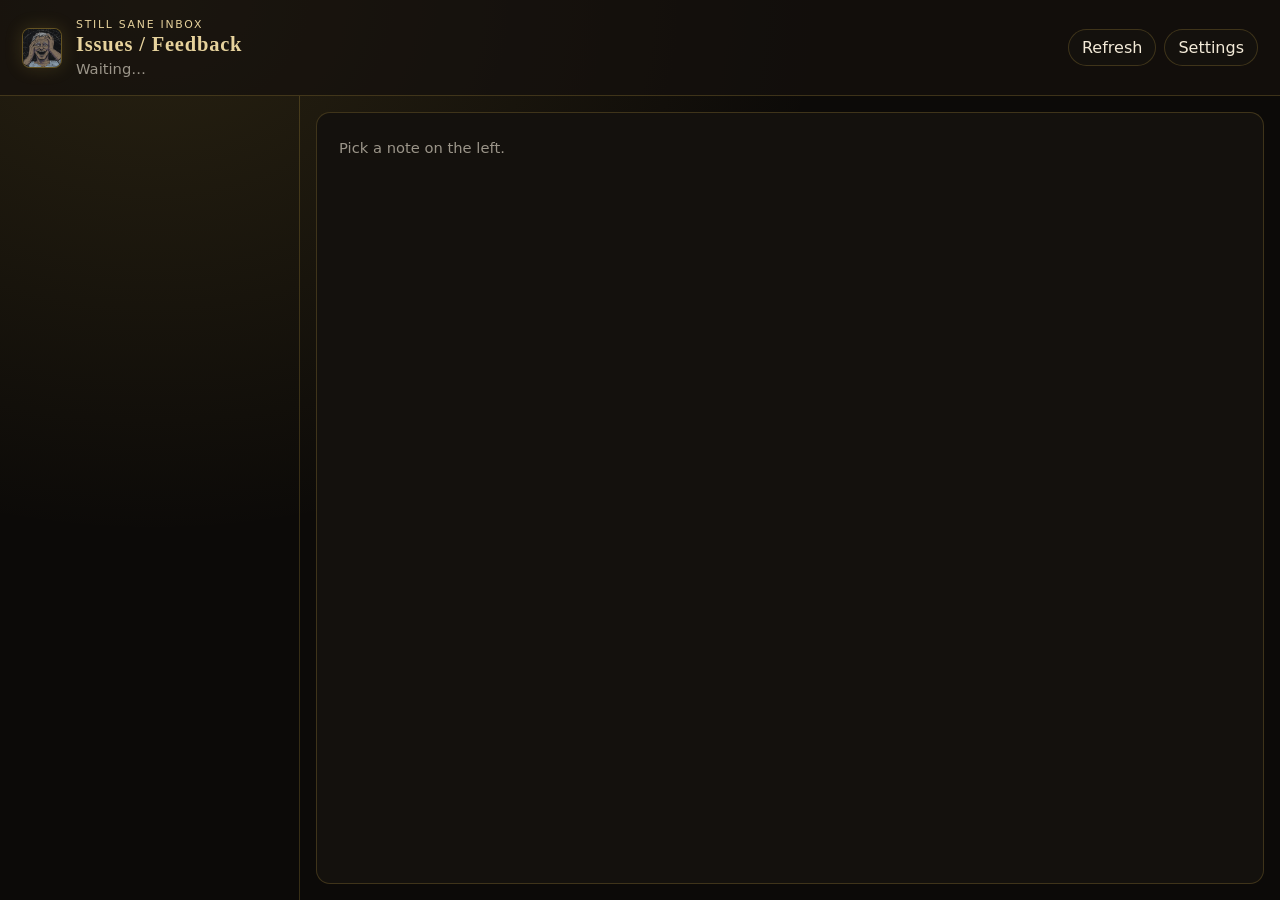
==== commit e9944ebb: "1.0.11" ====
--- a/inbox.html
+++ b/inbox.html
@@ -9,11 +9,16 @@
     <div class="inbox-shell">
       <header class="inbox-head">
         <img class="sigil tiny" src="still-sane-sigil.png" alt="" />
-        <div>
-          <h1>Still Sane Inbox</h1>
-          <p class="muted" id="inbox-count">Waiting for notes…</p>
+        <div class="inbox-head-copy">
+          <p class="inbox-kicker">Still Sane Inbox</p>
+          <h1>Issues / Feedback</h1>
+          <p class="muted" id="inbox-count">Waiting…</p>
         </div>
-        <button class="btn ghost" id="inbox-refresh" type="button">Refresh</button>
+        <div class="inbox-head-actions">
+          <div class="inbox-filters" id="inbox-filters"></div>
+          <button class="btn ghost" id="inbox-refresh" type="button">Refresh</button>
+          <button class="btn ghost" id="inbox-settings" type="button">Settings</button>
+        </div>
       </header>
       <div class="inbox-layout">
         <div class="inbox-list" id="inbox-list"></div>
@@ -22,11 +27,37 @@
         </article>
       </div>
     </div>
+    <div class="inbox-modal" id="inbox-modal" hidden>
+      <div class="inbox-modal-card panel">
+        <div class="inbox-modal-top">
+          <h2>Settings</h2>
+          <button class="btn ghost" id="inbox-settings-close" type="button">Close</button>
+        </div>
+        <p class="muted" id="inbox-settings-note">Keys stay on this PC. Never in the player pack.</p>
+        <form id="inbox-config" class="feedback-form">
+          <label>Project URL
+            <input name="url" autocomplete="off" spellcheck="false" />
+          </label>
+          <label>anon public
+            <input name="anonKey" type="password" autocomplete="off" spellcheck="false" />
+          </label>
+          <label>service_role
+            <input name="serviceKey" type="password" autocomplete="off" spellcheck="false" />
+          </label>
+          <div class="row-actions">
+            <button class="btn gold" type="submit">Save</button>
+          </div>
+        </form>
+      </div>
+    </div>
     <script>
       let items = [];
+      let issues = [];
       let openId = "";
+      let filter = "all";
       let cloud = false;
       let needSetup = true;
+      let host = "";
       let cfg = { url: "", anonKey: "", serviceKey: "" };
 
       function esc(text) {
@@ -47,66 +78,101 @@
         if (window.chrome?.webview) chrome.webview.postMessage(msg);
       }
 
-      function setupHtml() {
-        return `
-          <h2>Supabase</h2>
-          <p class="muted">Create a project, run desktop/supabase-feedback.sql in the SQL editor, then paste the keys from Project Settings → API. The service_role key stays on this PC. Pack again after Save so other installs can Send.</p>
-          <form id="inbox-config" class="feedback-form">
-            <label>Project URL
-              <input name="url" value="${esc(cfg.url)}" />
-            </label>
-            <label>anon public
-              <input name="anonKey" value="${esc(cfg.anonKey)}" />
-            </label>
-            <label>service_role
-              <input name="serviceKey" value="${esc(cfg.serviceKey)}" />
-            </label>
+      function rows() {
+        const notes = items.map((item) => ({
+          id: item.id,
+          kind: "app",
+          title: item.title,
+          body: item.body,
+          at: item.at,
+          read: !!item.read,
+          version: item.version,
+          league: item.league,
+          page: item.page,
+        }));
+        const git = issues.map((item) => ({
+          id: item.id,
+          kind: "github",
+          title: item.title,
+          body: item.body,
+          at: item.at,
+          read: true,
+          number: item.number,
+          url: item.url,
+        }));
+        const all = notes.concat(git).sort((a, b) => (b.at || 0) - (a.at || 0));
+        if (filter === "new") return all.filter((row) => row.kind === "app" && !row.read);
+        if (filter === "github") return all.filter((row) => row.kind === "github");
+        if (filter === "app") return all.filter((row) => row.kind === "app");
+        return all;
+      }
+
+      function paintFilters() {
+        const unread = items.filter((item) => !item.read).length;
+        const chips = [
+          ["all", "All"],
+          ["new", "New" + (unread ? " " + unread : "")],
+          ["app", "App"],
+          ["github", "GitHub"],
+        ];
+        document.getElementById("inbox-filters").innerHTML = chips
+          .map(([id, label]) => `<button type="button" class="inbox-chip${filter === id ? " is-on" : ""}" data-filter="${id}">${esc(label)}</button>`)
+          .join("");
+      }
+
+      function paintList() {
+        const list = document.getElementById("inbox-list");
+        const shown = rows();
+        if (!shown.length) {
+          list.innerHTML = `<div class="inbox-empty"><strong>Nothing here</strong><span>Player Send and GitHub issues show up in this list.</span></div>`;
+          return;
+        }
+        list.innerHTML = shown
+          .map((row) => {
+            const on = row.id === openId ? " is-on" : "";
+            const fresh = row.kind === "app" && !row.read ? " is-unread" : "";
+            const tag = row.kind === "github" ? "#" + row.number : "App";
+            return `<button type="button" class="inbox-item${on}${fresh}" data-open="${esc(row.id)}">
+              <span class="inbox-item-top">
+                <span class="inbox-tag inbox-tag-${row.kind}">${esc(tag)}</span>
+                ${row.kind === "app" && !row.read ? `<span class="inbox-dot"></span>` : ""}
+              </span>
+              <strong>${esc(row.title)}</strong>
+              <span>${esc(when(row.at))}</span>
+            </button>`;
+          })
+          .join("");
+      }
+
+      function paintDetail() {
+        const detail = document.getElementById("inbox-detail");
+        const shown = rows();
+        const item = shown.find((row) => row.id === openId) || shown[0];
+        if (!item) {
+          openId = "";
+          detail.innerHTML = `
+            <div class="inbox-hero">
+              <img class="sigil" src="still-sane-sigil.png" alt="" />
+              <h2>Issues / Feedback</h2>
+              <p class="muted">Notes from the player app and open GitHub issues.</p>
+            </div>`;
+          return;
+        }
+        openId = item.id;
+        if (item.kind === "github") {
+          detail.innerHTML = `
+            <p class="inbox-tag inbox-tag-github">GitHub #${esc(item.number)}</p>
+            <h2>${esc(item.title)}</h2>
+            <p class="muted">${esc(when(item.at))}</p>
+            <pre class="inbox-body">${esc(item.body || "(no body)")}</pre>
             <div class="row-actions">
-              <button class="btn gold" type="submit">Save</button>
-            </div>
-          </form>`;
-      }
-
-      function paint() {
-        const list = document.getElementById("inbox-list");
-        const count = document.getElementById("inbox-count");
-        const unread = items.filter((item) => !item.read).length;
-        count.textContent = cloud
-          ? items.length
-            ? items.length + " note" + (items.length === 1 ? "" : "s") + (unread ? " · " + unread + " new" : "") + " · Supabase"
-            : "Supabase connected. No notes yet."
-          : needSetup
-            ? "Paste your Supabase keys to receive notes from other PCs."
-            : items.length
-              ? items.length + " local note" + (items.length === 1 ? "" : "s")
-              : "No notes yet. Send from Settings → Feedback.";
-        list.innerHTML =
-          `<button type="button" class="inbox-item${openId === "setup" ? " is-on" : ""}" data-open="setup"><strong>Supabase</strong><span>${cloud ? "Connected" : "Set up"}</span></button>` +
-          items
-            .map((item) => {
-              const on = item.id === openId ? " is-on" : "";
-              const fresh = item.read ? "" : " is-unread";
-              return `<button type="button" class="inbox-item${on}${fresh}" data-open="${esc(item.id)}">
-              <strong>${esc(item.title)}</strong>
-              <span>${esc(when(item.at))}</span>
-            </button>`;
-            })
-            .join("");
-        const detail = document.getElementById("inbox-detail");
-        if (openId === "setup" || (needSetup && !openId)) {
-          openId = "setup";
-          detail.innerHTML = setupHtml();
-          return;
-        }
-        const item = items.find((row) => row.id === openId) || items[0];
-        if (!item) {
-          openId = "setup";
-          detail.innerHTML = setupHtml();
-          return;
-        }
-        openId = item.id;
+              <button class="btn gold" data-open-url="${esc(item.url)}" type="button">Open on GitHub</button>
+            </div>`;
+          return;
+        }
         const meta = [item.version && "v" + item.version, item.league, item.page].filter(Boolean).join(" · ");
         detail.innerHTML = `
+          <p class="inbox-tag inbox-tag-app">App</p>
           <h2>${esc(item.title)}</h2>
           <p class="muted">${esc(when(item.at))}${meta ? " · " + esc(meta) : ""}</p>
           <pre class="inbox-body">${esc(item.body)}</pre>
@@ -114,6 +180,47 @@
             <button class="btn ghost" data-delete="${esc(item.id)}" type="button">Delete</button>
             <button class="btn gold" data-toggle="${esc(item.id)}" type="button">${item.read ? "Mark new" : "Mark read"}</button>
           </div>`;
+      }
+
+      function paintCount() {
+        const count = document.getElementById("inbox-count");
+        const unread = items.filter((item) => !item.read).length;
+        const bits = [];
+        if (items.length) bits.push(items.length + " note" + (items.length === 1 ? "" : "s"));
+        if (unread) bits.push(unread + " new");
+        if (issues.length) bits.push(issues.length + " GitHub");
+        if (cloud && host) bits.push(host);
+        count.textContent = bits.length ? bits.join(" · ") : needSetup ? "Set up Supabase in Settings to receive notes." : "No notes yet.";
+        const settings = document.getElementById("inbox-settings");
+        settings.classList.toggle("is-alert", needSetup);
+      }
+
+      function paint() {
+        paintFilters();
+        paintCount();
+        paintList();
+        paintDetail();
+      }
+
+      function fillSettings() {
+        const form = document.getElementById("inbox-config");
+        if (!form) return;
+        form.url.value = cfg.url || "";
+        form.anonKey.value = cfg.anonKey || "";
+        form.serviceKey.value = cfg.serviceKey || "";
+        const note = document.getElementById("inbox-settings-note");
+        note.textContent = cloud
+          ? "Connected" + (host ? " · " + host : "") + ". Keys stay on this PC."
+          : "Keys stay on this PC. Never in the player pack.";
+      }
+
+      function openSettings(on) {
+        const modal = document.getElementById("inbox-modal");
+        modal.hidden = !on;
+        if (on) {
+          send({ type: "inbox-config" });
+          fillSettings();
+        }
       }
 
       chrome.webview?.addEventListener("message", (event) => {
@@ -126,15 +233,27 @@
           }
         }
         if (msg?.type === "inbox-toast") {
-          const count = document.getElementById("inbox-count");
-          if (count) count.textContent = String(msg.text || "");
+          const note = document.getElementById("inbox-settings-note");
+          if (note) note.textContent = String(msg.text || "");
+          return;
+        }
+        if (msg?.type === "inbox-config") {
+          cfg = {
+            url: String(msg.url || ""),
+            anonKey: String(msg.anonKey || ""),
+            serviceKey: String(msg.serviceKey || ""),
+          };
+          cloud = !!msg.cloud;
+          host = String(msg.host || host || "");
+          fillSettings();
           return;
         }
         if (msg?.type === "inbox-list") {
           items = Array.isArray(msg.items) ? msg.items : [];
+          issues = Array.isArray(msg.issues) ? msg.issues : [];
           cloud = !!msg.cloud;
           needSetup = !!msg.needSetup;
-          cfg = { url: msg.url || "", anonKey: msg.anonKey || "", serviceKey: msg.serviceKey || "" };
+          host = String(msg.host || "");
           paint();
         }
       });
@@ -156,6 +275,25 @@
           send({ type: "inbox-refresh" });
           return;
         }
+        if (event.target.closest("#inbox-settings")) {
+          openSettings(true);
+          return;
+        }
+        if (event.target.closest("#inbox-settings-close") || event.target.id === "inbox-modal") {
+          openSettings(false);
+          return;
+        }
+        const chip = event.target.closest("[data-filter]");
+        if (chip) {
+          filter = chip.dataset.filter;
+          paint();
+          return;
+        }
+        const href = event.target.closest("[data-open-url]");
+        if (href) {
+          send({ type: "open-url", url: href.dataset.openUrl });
+          return;
+        }
         const open = event.target.closest("[data-open]");
         if (open) {
           openId = open.dataset.open;
@@ -177,6 +315,10 @@
         }
       });
 
+      document.addEventListener("keydown", (event) => {
+        if (event.key === "Escape") openSettings(false);
+      });
+
       send({ type: "inbox-ready" });
     </script>
   </body>
--- a/styles.css
+++ b/styles.css
@@ -769,8 +769,9 @@
 }
 
 .boss-stage-main {
-  display: grid;
-  grid-template-rows: minmax(0, 1fr) auto;
+  display: flex;
+  flex-direction: column;
+  justify-content: center;
   gap: 10px;
   min-width: 0;
   min-height: 0;
@@ -780,25 +781,27 @@
 
 .boss-stage-track {
   display: grid;
-  grid-template-columns: repeat(var(--slide-count), minmax(0, 1fr));
+  grid-template-columns: repeat(var(--slide-count), minmax(12em, 19em));
   gap: 0.75em;
   align-items: stretch;
+  justify-content: center;
   min-height: 0;
-  height: 100%;
+  height: auto;
   max-height: 100%;
+  flex: 0 1 auto;
 }
 
 .boss-slide {
   min-width: 0;
   min-height: 0;
-  height: 100%;
+  height: auto;
   max-height: 100%;
   display: flex;
 }
 
 .boss-stage .card {
   width: 100%;
-  height: 100%;
+  height: auto;
   margin: 0;
   max-width: none;
   min-height: 0;
@@ -814,9 +817,12 @@
 
 .boss-stage .card-art {
   flex: 0 0 auto;
-  height: var(--slide-art);
-  max-height: none;
-  min-height: 6.5em;
+  position: relative;
+  width: 100%;
+  height: auto;
+  aspect-ratio: 16 / 10;
+  max-height: 13.5em;
+  min-height: 7em;
 }
 
 .boss-stage .card-body {
@@ -839,9 +845,9 @@
 .boss-stage .drop-pips {
   display: grid;
   grid-template-columns: repeat(2, minmax(0, 1fr));
-  flex: 1 1 auto;
+  flex: 0 1 auto;
   min-height: 0;
-  max-height: none;
+  max-height: 10.5em;
   overflow: auto;
   align-content: start;
   gap: 0.38em;
@@ -886,7 +892,7 @@
 }
 
 .boss-stage .card-body > p {
-  flex: 1 1 auto;
+  flex: 0 1 auto;
   min-height: 0;
 }
 
@@ -929,16 +935,18 @@
 }
 
 .boss-stage .metric {
-  padding: 0.55em 0.65em;
-  border-radius: 0.55em;
+  min-width: 0;
+  padding: 0.45em 0.5em;
 }
 
 .boss-stage .metric span {
-  font-size: 0.7em;
+  font-size: 0.68em;
 }
 
 .boss-stage .metric strong {
-  font-size: 1.4em;
+  font-size: 1.05em;
+  overflow: hidden;
+  text-overflow: ellipsis;
 }
 
 .boss-stage .progress {
@@ -1086,6 +1094,7 @@
 }
 
 .card-art {
+  position: relative;
   height: 138px;
   background:
     radial-gradient(ellipse at 50% 20%, color-mix(in srgb, var(--crimson) 22%, transparent), transparent 58%),
@@ -1100,6 +1109,50 @@
   object-fit: cover;
   object-position: 50% 18%;
   display: block;
+}
+
+.card-art-state {
+  position: absolute;
+  left: 8px;
+  bottom: 8px;
+  z-index: 1;
+  display: grid;
+  gap: 1px;
+  padding: 5px 8px;
+  border-radius: 8px;
+  background: rgba(12, 10, 8, 0.78);
+  border: 1px solid var(--line);
+  line-height: 1.15;
+  pointer-events: none;
+}
+
+.card-art-state b {
+  font-size: 0.92em;
+  color: var(--gold-2);
+}
+
+.card-art-state span {
+  font-size: 0.66em;
+  letter-spacing: 0.08em;
+  text-transform: uppercase;
+  color: var(--muted);
+}
+
+.card-art-state.is-done {
+  border-color: var(--gold);
+}
+
+.card-art-state.is-done b,
+.card-art-state.is-done span {
+  color: var(--gold);
+}
+
+.card.is-complete .card-art::after {
+  content: "";
+  position: absolute;
+  inset: 0;
+  box-shadow: inset 0 0 42px color-mix(in srgb, var(--gold) 30%, transparent);
+  pointer-events: none;
 }
 
 .card-art:has(.is-fallback) {
@@ -1484,18 +1537,12 @@
   flex-wrap: wrap;
 }
 
-.farm-actions {
+.farm-foot {
   display: flex;
   flex-wrap: wrap;
-  gap: 10px;
-  align-items: center;
-}
-
-.farm-foot {
-  display: flex;
-  flex-wrap: wrap;
-  gap: 10px;
-  align-items: center;
+  gap: 12px;
+  align-items: flex-end;
+  justify-content: space-between;
 }
 
 .farm-extra {
@@ -1503,17 +1550,60 @@
   min-width: 220px;
 }
 
+.farm-foot-end {
+  display: grid;
+  gap: 8px;
+  width: min(28rem, 100%);
+  margin-left: auto;
+  justify-items: end;
+}
+
 .drop-grid {
   display: grid;
-  grid-template-columns: repeat(auto-fill, minmax(180px, 1fr));
+  grid-template-columns: repeat(6, minmax(0, 1fr));
   gap: 8px;
+  align-items: stretch;
+}
+
+.farm-complete {
+  display: grid;
+  gap: 10px;
+  width: 100%;
+  min-width: 0;
+  padding: 12px 14px;
+  border: 1px solid var(--line);
+  border-radius: 12px;
+  background: var(--panel);
+}
+
+.farm-complete .btn {
+  justify-self: end;
+}
+
+@media (max-width: 1100px) {
+  .drop-grid {
+    grid-template-columns: repeat(3, minmax(0, 1fr));
+  }
+}
+
+@media (max-width: 720px) {
+  .drop-grid {
+    grid-template-columns: repeat(2, minmax(0, 1fr));
+  }
+
+  .farm-foot-end {
+    width: 100%;
+  }
 }
 
 .drop-tile {
   display: grid;
-  grid-template-columns: 60px 1fr;
+  grid-template-columns: 48px minmax(0, 1fr);
   align-items: center;
   gap: 10px;
+  min-width: 0;
+  width: 100%;
+  height: 100%;
   text-align: left;
   padding: 12px 14px;
   border: 1px solid var(--line);
@@ -1532,6 +1622,19 @@
   display: grid;
   gap: 4px;
   min-width: 0;
+}
+
+.drop-tile .unique-name {
+  display: block;
+  overflow: hidden;
+  text-overflow: ellipsis;
+  white-space: nowrap;
+}
+
+.drop-tile .drop-meta {
+  flex-wrap: nowrap;
+  min-width: 0;
+  overflow: hidden;
 }
 
 .drop-tile:hover {
@@ -2028,22 +2131,6 @@
   cursor: pointer;
 }
 
-.font-preview {
-  margin-top: 14px;
-  padding: 14px 16px;
-  border: 1px solid var(--line);
-  border-radius: 12px;
-  background: var(--panel);
-}
-
-.font-preview h3 {
-  margin: 0 0 4px;
-}
-
-.font-preview p {
-  margin: 0;
-}
-
 .ninja-note {
   display: flex;
   flex-wrap: wrap;
@@ -2399,6 +2486,12 @@
   align-items: center;
 }
 
+.price-overlay-card .item-tip-head {
+  grid-template-columns: 56px 1fr auto;
+  padding-right: 22px;
+  align-items: start;
+}
+
 .item-tip-name {
   font-family: var(--font-display);
   color: var(--unique-2);
@@ -2532,6 +2625,26 @@
   color: #e08070;
 }
 
+.price-overlay-sec {
+  display: grid;
+  gap: 4px;
+  padding-top: 4px;
+  border-top: 1px solid var(--line);
+}
+
+.price-overlay-sec-label {
+  color: var(--gold-2);
+  font-size: 0.68rem;
+  letter-spacing: 0.08em;
+  text-transform: uppercase;
+}
+
+.price-overlay-empty {
+  color: var(--muted);
+  font-size: 0.82rem;
+  padding: 2px 6px;
+}
+
 .price-overlay-rune {
   display: flex;
   flex-wrap: wrap;
@@ -2539,6 +2652,7 @@
   gap: 6px;
   color: var(--muted);
   font-size: 0.78rem;
+  padding: 2px 0 0;
 }
 
 .price-overlay-rune .price-overlay-flag.is-on {
@@ -2546,56 +2660,273 @@
   color: var(--gold-2);
 }
 
+.price-overlay-corrupt {
+  align-self: start;
+  margin: 0;
+  padding: 2px 0 0;
+  border: 0;
+  background: transparent;
+  color: var(--muted);
+  font: inherit;
+  font-size: 0.82rem;
+  line-height: 1.25;
+  text-align: right;
+  white-space: nowrap;
+  cursor: pointer;
+}
+
+.price-overlay-flags {
+  display: flex;
+  flex-direction: column;
+  align-items: flex-end;
+  gap: 1px;
+}
+
+.price-overlay-raven {
+  align-self: start;
+  margin: 0;
+  padding: 2px 0 0;
+  border: 0;
+  background: transparent;
+  color: var(--muted);
+  font: inherit;
+  font-size: 0.82rem;
+  line-height: 1.25;
+  text-align: right;
+  white-space: nowrap;
+  cursor: pointer;
+}
+
+.price-overlay-corrupt.is-on {
+  color: #e24a3a;
+  font-weight: 700;
+  font-style: normal;
+  letter-spacing: 0.04em;
+  text-transform: uppercase;
+}
+
+.price-overlay-raven.is-on {
+  color: #7aa2ff;
+  font-weight: 700;
+  font-style: normal;
+  letter-spacing: 0.04em;
+  text-transform: uppercase;
+}
+
+.roll-chip.is-flag.is-raven.is-on {
+  color: #7aa2ff;
+  border-color: #7aa2ff;
+  background: color-mix(in srgb, #7aa2ff 16%, transparent);
+}
+
 .price-overlay-mods {
   display: grid;
+  gap: 0;
+  padding-top: 4px;
+  border-top: 1px solid var(--line);
+}
+
+.price-overlay-props {
+  display: grid;
+  gap: 1px;
+  padding: 6px 4px 8px;
+}
+
+.price-overlay-prop {
+  display: flex;
+  align-items: center;
+  justify-content: space-between;
+  gap: 10px;
+  width: 100%;
+  margin: 0;
+  padding: 2px 0;
+  border: 0;
+  border-radius: 0;
+  background: transparent;
+  color: var(--ink);
+  font: inherit;
+  font-size: 0.82rem;
+  line-height: 1.3;
+  text-align: left;
+  cursor: pointer;
+}
+
+.price-overlay-prop.is-static {
+  cursor: default;
+}
+
+.price-overlay-prop b {
+  color: #9aa8ff;
+  font-weight: 800;
+  font-variant-numeric: tabular-nums;
+}
+
+.price-overlay-prop:hover,
+.price-overlay-prop.is-on {
+  color: var(--gold-2);
+}
+
+.price-overlay-prop.is-on b {
+  color: var(--gold-2);
+}
+
+.price-overlay-mod-wrap {
+  display: grid;
   gap: 2px;
-}
-
-.price-overlay-mod {
-  display: flex;
-  align-items: baseline;
-  gap: 8px;
+  padding: 6px 4px 8px;
+  border-bottom: 1px solid color-mix(in srgb, var(--line) 70%, transparent);
+}
+
+.price-overlay-mod-wrap.is-ghost {
+  opacity: 0.78;
+}
+
+.price-overlay-mod-wrap:hover,
+.price-overlay-mod-wrap.is-on {
+  background: color-mix(in srgb, var(--gold) 12%, transparent);
+}
+
+.price-overlay-mod,
+.price-overlay-affix {
+  display: flex;
+  align-items: flex-start;
   width: 100%;
+  margin: 0;
   text-align: left;
   background: transparent;
   border: 0;
-  border-radius: 6px;
+  border-radius: 0;
   color: #7aa2ff;
   font: inherit;
   font-size: 0.88rem;
-  line-height: 1.35;
-  padding: 3px 6px;
+  line-height: 1.3;
+  padding: 0;
   cursor: pointer;
 }
 
-.price-overlay-tag {
-  flex: 0 0 4.6em;
-  font-size: 0.68rem;
-  letter-spacing: 0.04em;
+.price-overlay-mod-main {
+  display: flex;
+  flex-wrap: wrap;
+  align-items: center;
+  gap: 4px 8px;
+  min-width: 0;
+  width: 100%;
+}
+
+.price-overlay-mod-text,
+.price-overlay-hybrid-line {
+  color: inherit;
+  flex: 1 1 auto;
+  min-width: 0;
+}
+
+.price-overlay-mod-text b[data-roll-live],
+.price-overlay-hybrid-line b[data-roll-live],
+.price-overlay-mod-text b[data-roll-extra],
+.price-overlay-hybrid-line b[data-roll-extra] {
+  color: var(--gold-2);
+  font-weight: 800;
+  font-variant-numeric: tabular-nums;
+}
+
+.price-overlay-hybrid-lines,
+.price-overlay-hybrid-row {
+  display: grid;
+  gap: 1px;
+  pointer-events: none;
+}
+
+.price-overlay-hybrid-row {
+  gap: 2px;
+}
+
+.price-overlay-hybrid-row + .price-overlay-hybrid-row {
+  margin-top: 6px;
+}
+
+.price-overlay-hybrid-row .price-overlay-span {
+  padding-top: 2px;
+}
+
+.price-overlay-pill {
+  display: inline-flex;
+  align-items: center;
+  margin: 0 0 0 auto;
+  padding: 1px 5px;
+  border-radius: 3px;
+  font-size: 0.62rem;
+  font-weight: 700;
+  letter-spacing: 0.06em;
+  line-height: 1.2;
   text-transform: uppercase;
-  color: var(--muted);
-}
-
-.price-overlay-mod.is-implicit {
-  color: #8888ff;
-  font-style: italic;
-}
-
-.price-overlay-mod.is-enchant {
-  color: #7ad0c8;
-}
-
-.price-overlay-mod.is-rune {
+  color: #9aa3b5;
+}
+
+.price-overlay-mod.is-enchant,
+.price-overlay-affix.is-enchant {
+  color: #d7c4ff;
+}
+
+.price-overlay-pill.is-enchant {
+  background: #6d28d9;
+  color: #f3e8ff;
+}
+
+.price-overlay-mod.is-corrupt,
+.price-overlay-affix.is-corrupt {
+  color: #f0b4b0;
+}
+
+.price-overlay-pill.is-corrupt {
+  background: #b91c1c;
+  color: #fee2e2;
+}
+
+.price-overlay-mod.is-skill,
+.price-overlay-affix.is-skill,
+.price-overlay-mod.is-implicit,
+.price-overlay-affix.is-implicit {
+  color: #c5c9d6;
+}
+
+.price-overlay-pill.is-skill,
+.price-overlay-pill.is-implicit {
+  background: transparent;
+  padding: 1px 0;
+  color: #8b93a7;
+}
+
+.price-overlay-mod.is-rune,
+.price-overlay-affix.is-rune {
   color: #c4a35a;
 }
 
-.price-overlay-mod.is-ghost {
-  opacity: 0.78;
+.price-overlay-pill.is-rune {
+  background: #2563eb;
+  color: #dbeafe;
+}
+
+.price-overlay-pill.is-prefix,
+.price-overlay-pill.is-suffix {
+  background: transparent;
+  padding: 1px 0;
+  color: #7aa2ff;
+}
+
+.price-overlay-mod.is-ghost,
+.price-overlay-affix.is-ghost {
+  opacity: 1;
 }
 
 .price-overlay-mod:hover,
-.price-overlay-mod.is-on {
-  background: color-mix(in srgb, var(--gold) 16%, transparent);
+.price-overlay-mod.is-on,
+.price-overlay-affix:hover,
+.price-overlay-affix.is-on {
+  background: transparent;
+}
+
+.price-overlay-mod-wrap.is-on .price-overlay-mod-text,
+.price-overlay-mod-wrap.is-on .price-overlay-hybrid-line {
   color: var(--gold-2);
 }
 
@@ -2613,6 +2944,10 @@
   border-top: 1px solid var(--line);
 }
 
+.price-overlay-foot .price-overlay-rune {
+  padding: 0;
+}
+
 .price-overlay-row {
   display: flex;
   justify-content: space-between;
@@ -2622,8 +2957,184 @@
   font-size: 0.82rem;
 }
 
+.price-overlay-trade-btns {
+  display: flex;
+  align-items: center;
+  justify-content: flex-end;
+  gap: 6px;
+  flex-wrap: wrap;
+}
+
+.price-overlay-web {
+  padding: 6px 10px;
+  white-space: nowrap;
+}
+
 .price-overlay-status {
   color: var(--gold-2);
+}
+
+.price-overlay-trade-btns .btn.gold {
+  cursor: default;
+}
+
+.price-overlay-offers {
+  display: grid;
+  gap: 0;
+  max-height: min(360px, 42vh);
+  overflow-y: auto;
+  border: 1px solid var(--line);
+  border-radius: 8px;
+}
+
+.price-overlay-offer {
+  display: grid;
+  grid-template-columns: minmax(0, 1fr) auto auto;
+  gap: 8px;
+  align-items: center;
+  padding: 6px 8px;
+  border-bottom: 1px solid color-mix(in srgb, var(--line) 70%, transparent);
+  font-size: 0.8rem;
+}
+
+.price-overlay-offer:last-child {
+  border-bottom: 0;
+}
+
+.price-overlay-offer-who {
+  overflow: hidden;
+  text-overflow: ellipsis;
+  white-space: nowrap;
+  color: var(--ink);
+}
+
+.price-overlay-offer-tag {
+  color: var(--muted);
+  font-size: 0.72rem;
+  white-space: nowrap;
+}
+
+.price-overlay-offer-price {
+  display: inline-flex;
+  align-items: center;
+  gap: 4px;
+  color: var(--gold-2);
+  white-space: nowrap;
+}
+
+.price-overlay-span {
+  display: grid;
+  grid-template-columns: 2.2em 1fr 2.2em;
+  gap: 6px;
+  align-items: center;
+  padding: 4px 0 0;
+  color: var(--muted);
+  font-size: 0.72rem;
+}
+
+.price-overlay-span em {
+  font-style: normal;
+  color: var(--gold-2);
+  text-align: right;
+}
+
+.price-overlay-span-bar {
+  position: relative;
+  display: grid;
+  align-items: center;
+  min-height: 16px;
+}
+
+.price-overlay-span-ticks {
+  position: absolute;
+  left: 7px;
+  right: 7px;
+  top: 0;
+  bottom: 0;
+  pointer-events: none;
+  z-index: 0;
+}
+
+.price-overlay-span-ticks i {
+  position: absolute;
+  top: 50%;
+  width: 1px;
+  height: 9px;
+  margin-top: -4.5px;
+  background: color-mix(in srgb, var(--gold) 50%, var(--line-strong));
+  transform: translateX(-50%);
+}
+
+.price-overlay-span input[type="range"] {
+  position: relative;
+  z-index: 1;
+  width: 100%;
+  height: 16px;
+  margin: 0;
+  background: transparent;
+  accent-color: var(--gold);
+  cursor: pointer;
+  -webkit-appearance: none;
+  appearance: none;
+}
+
+.price-overlay-span input[type="range"]::-webkit-slider-runnable-track {
+  height: 4px;
+  border-radius: 99px;
+  background: linear-gradient(
+    to right,
+    var(--gold) 0,
+    var(--gold) var(--fill, 0%),
+    color-mix(in srgb, var(--line-strong) 65%, transparent) var(--fill, 0%),
+    color-mix(in srgb, var(--line-strong) 65%, transparent) 100%
+  );
+}
+
+.price-overlay-span input[type="range"]::-webkit-slider-thumb {
+  -webkit-appearance: none;
+  appearance: none;
+  width: 13px;
+  height: 13px;
+  margin-top: -4.5px;
+  border-radius: 50%;
+  background: var(--gold);
+  border: 1px solid color-mix(in srgb, var(--gold-2) 80%, #000);
+  box-shadow: 0 0 0 3px color-mix(in srgb, var(--gold) 16%, transparent);
+  cursor: grab;
+}
+
+.price-overlay-charms {
+  display: grid;
+  grid-template-columns: auto 1fr auto;
+  align-items: center;
+  gap: 8px;
+}
+
+.price-overlay-charms .price-overlay-span {
+  padding: 0;
+}
+
+.price-overlay-card.is-charm .price-overlay-mod-text,
+.price-overlay-card.is-charm .price-overlay-hybrid-line {
+  font-size: 0.95rem;
+  line-height: 1.4;
+  white-space: normal;
+}
+
+.price-overlay-card.is-belt .price-overlay-charms span:first-child {
+  color: var(--gold-2);
+  font-size: 0.82rem;
+}
+
+.price-overlay-mods::-webkit-scrollbar,
+.price-overlay-offers::-webkit-scrollbar {
+  width: 8px;
+}
+
+.price-overlay-mods::-webkit-scrollbar-thumb,
+.price-overlay-offers::-webkit-scrollbar-thumb {
+  background: color-mix(in srgb, var(--gold) 35%, transparent);
+  border-radius: 8px;
 }
 
 .title-screen {
@@ -3019,7 +3530,9 @@
 .inbox-app {
   min-height: 100vh;
   margin: 0;
-  background: var(--bg);
+  background:
+    radial-gradient(ellipse at 12% 0%, color-mix(in srgb, var(--gold) 14%, transparent), transparent 42%),
+    var(--bg);
 }
 
 .inbox-shell {
@@ -3031,23 +3544,71 @@
 .inbox-head {
   display: flex;
   align-items: center;
-  gap: 12px;
-  padding: 16px 20px;
+  gap: 14px;
+  padding: 18px 22px;
   border-bottom: 1px solid var(--line);
-}
-
-.inbox-head .btn {
-  margin-left: auto;
+  background: color-mix(in srgb, var(--panel) 70%, transparent);
+}
+
+.inbox-head-copy {
+  min-width: 0;
+}
+
+.inbox-kicker {
+  margin: 0 0 2px;
+  font-size: 0.68rem;
+  letter-spacing: 0.16em;
+  text-transform: uppercase;
+  color: var(--gold-2);
 }
 
 .inbox-head h1 {
   margin: 0;
-  font-size: 1.15rem;
+  font-size: 1.28rem;
+  font-family: var(--font-display);
+}
+
+.inbox-head-actions {
+  margin-left: auto;
+  display: flex;
+  align-items: center;
+  gap: 8px;
+  flex-wrap: wrap;
+  justify-content: flex-end;
+}
+
+.inbox-filters {
+  display: flex;
+  gap: 6px;
+  margin-right: 6px;
+}
+
+.inbox-chip {
+  border: 1px solid var(--line);
+  background: transparent;
+  color: var(--muted);
+  border-radius: 999px;
+  padding: 6px 10px;
+  font: inherit;
+  font-size: 0.78rem;
+  cursor: pointer;
+}
+
+.inbox-chip.is-on,
+.inbox-chip:hover {
+  border-color: var(--gold);
+  color: var(--gold-2);
+  background: color-mix(in srgb, var(--gold) 12%, transparent);
+}
+
+#inbox-settings.is-alert {
+  border-color: var(--gold);
+  color: var(--gold);
 }
 
 .inbox-layout {
   display: grid;
-  grid-template-columns: minmax(220px, 280px) 1fr;
+  grid-template-columns: minmax(240px, 300px) 1fr;
   min-height: 0;
 }
 
@@ -3055,25 +3616,44 @@
   display: grid;
   align-content: start;
   gap: 6px;
-  padding: 12px;
+  padding: 14px;
   border-right: 1px solid var(--line);
   overflow: auto;
 }
 
+.inbox-empty {
+  display: grid;
+  gap: 6px;
+  padding: 22px 12px;
+  color: var(--muted);
+  text-align: center;
+}
+
+.inbox-empty strong {
+  color: var(--ink);
+}
+
 .inbox-item {
   display: grid;
   gap: 4px;
   text-align: left;
-  padding: 10px 12px;
+  padding: 12px;
   border: 1px solid transparent;
-  border-radius: 10px;
+  border-radius: 12px;
   background: transparent;
   color: inherit;
   font: inherit;
   cursor: pointer;
 }
 
-.inbox-item span {
+.inbox-item-top {
+  display: flex;
+  align-items: center;
+  justify-content: space-between;
+  gap: 8px;
+}
+
+.inbox-item span:last-child {
   color: var(--muted);
   font-size: 0.78rem;
 }
@@ -3088,19 +3668,102 @@
   background: color-mix(in srgb, var(--gold) 10%, transparent);
 }
 
+.inbox-tag {
+  display: inline-block;
+  margin: 0;
+  padding: 2px 8px;
+  border-radius: 999px;
+  font-size: 0.68rem;
+  letter-spacing: 0.08em;
+  text-transform: uppercase;
+}
+
+.inbox-tag-app {
+  color: var(--gold-2);
+  background: color-mix(in srgb, var(--gold) 14%, transparent);
+}
+
+.inbox-tag-github {
+  color: var(--citadel);
+  background: color-mix(in srgb, var(--citadel) 16%, transparent);
+}
+
+.inbox-dot {
+  width: 8px;
+  height: 8px;
+  border-radius: 50%;
+  background: var(--gold);
+  box-shadow: 0 0 8px color-mix(in srgb, var(--gold) 50%, transparent);
+}
+
 .inbox-detail {
-  margin: 12px;
+  margin: 16px;
   overflow: auto;
+  padding: 22px;
+}
+
+.inbox-detail h2 {
+  margin: 8px 0 6px;
+  font-family: var(--font-display);
+}
+
+.inbox-hero {
+  display: grid;
+  justify-items: start;
+  gap: 8px;
+  min-height: 40vh;
+  align-content: center;
 }
 
 .inbox-body {
   white-space: pre-wrap;
-  margin: 14px 0;
+  margin: 16px 0;
   font: inherit;
   color: var(--ink);
+  line-height: 1.45;
+}
+
+.inbox-modal {
+  position: fixed;
+  inset: 0;
+  display: grid;
+  place-items: center;
+  padding: 24px;
+  background: color-mix(in srgb, var(--bg) 72%, transparent);
+  z-index: 20;
+}
+
+.inbox-modal[hidden] {
+  display: none;
+}
+
+.inbox-modal-card {
+  width: min(460px, 100%);
+  padding: 20px;
+}
+
+.inbox-modal-top {
+  display: flex;
+  align-items: center;
+  justify-content: space-between;
+  gap: 12px;
+}
+
+.inbox-modal-top h2 {
+  margin: 0;
+  font-family: var(--font-display);
 }
 
 @media (max-width: 700px) {
+  .inbox-head {
+    flex-wrap: wrap;
+  }
+
+  .inbox-head-actions {
+    width: 100%;
+    margin-left: 0;
+  }
+
   .inbox-layout {
     grid-template-columns: 1fr;
   }
@@ -3108,7 +3771,7 @@
   .inbox-list {
     border-right: 0;
     border-bottom: 1px solid var(--line);
-    max-height: 30vh;
+    max-height: 34vh;
   }
 }
 
